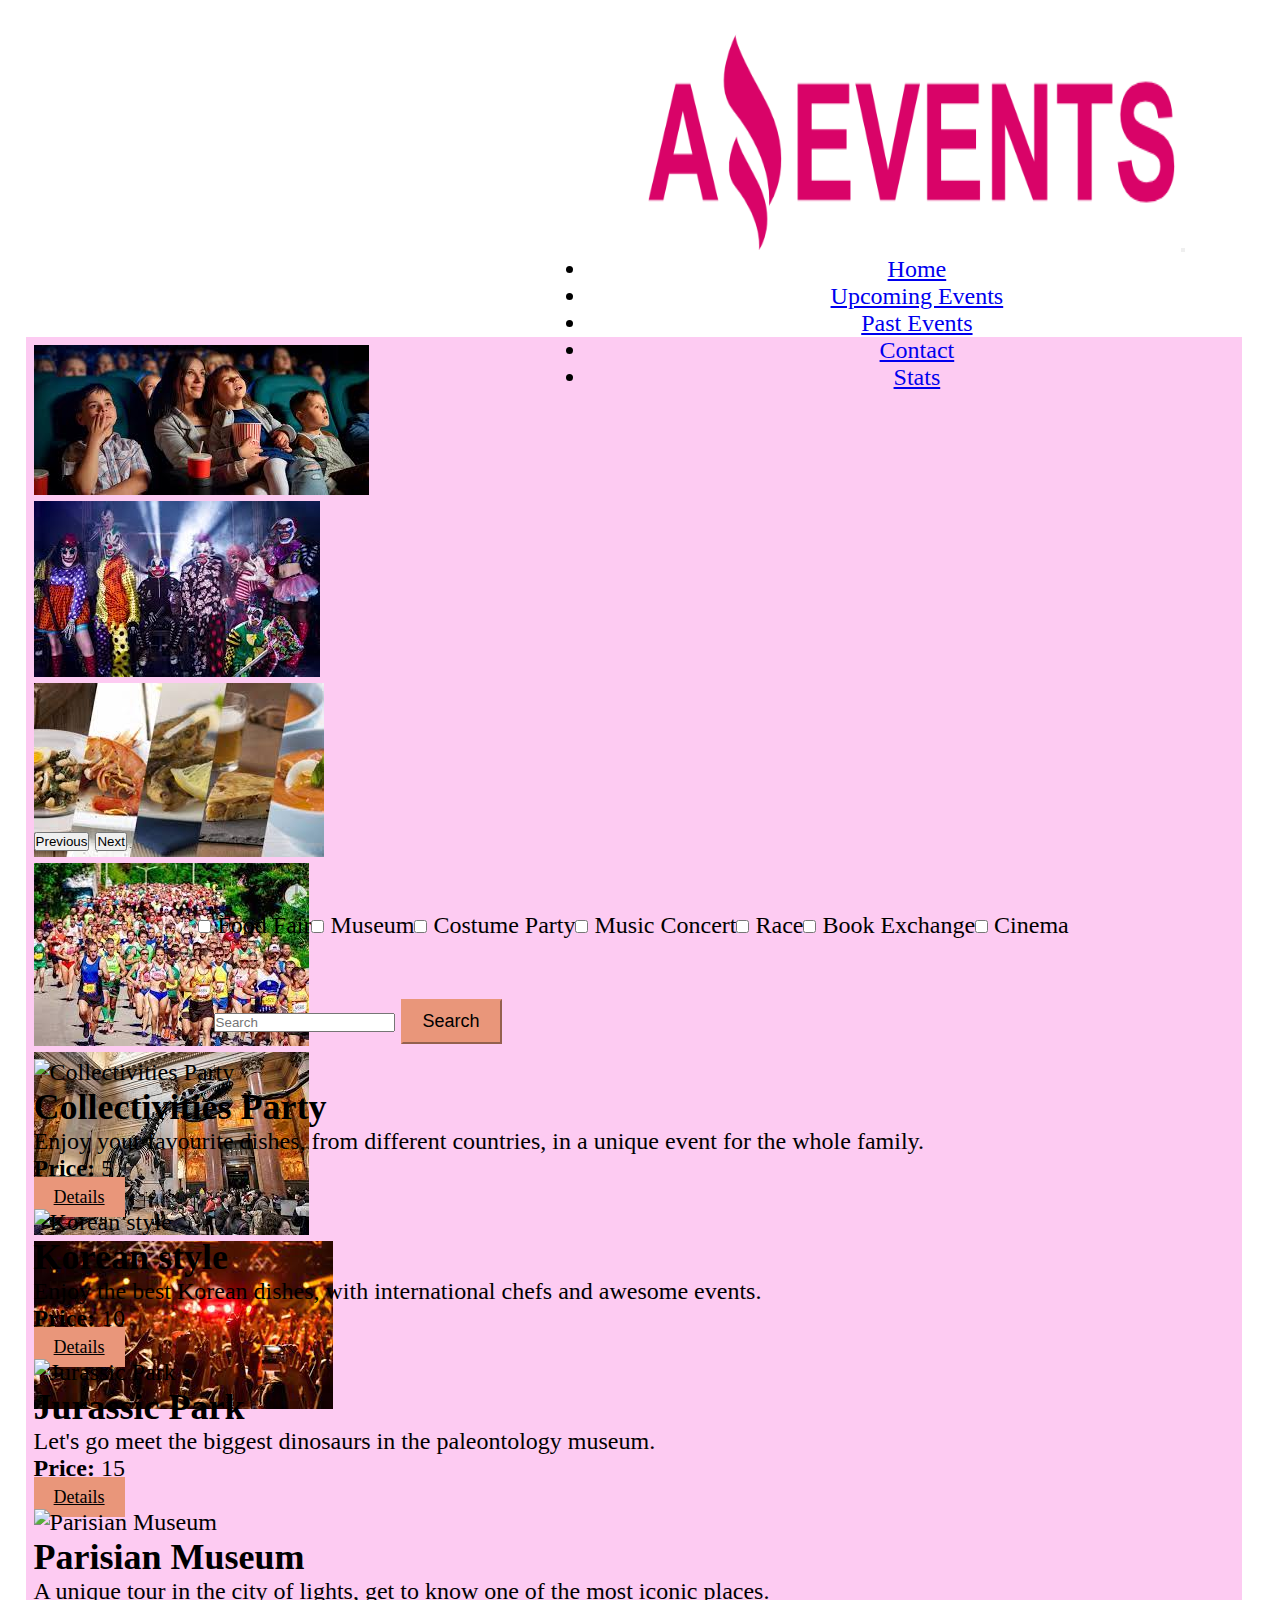
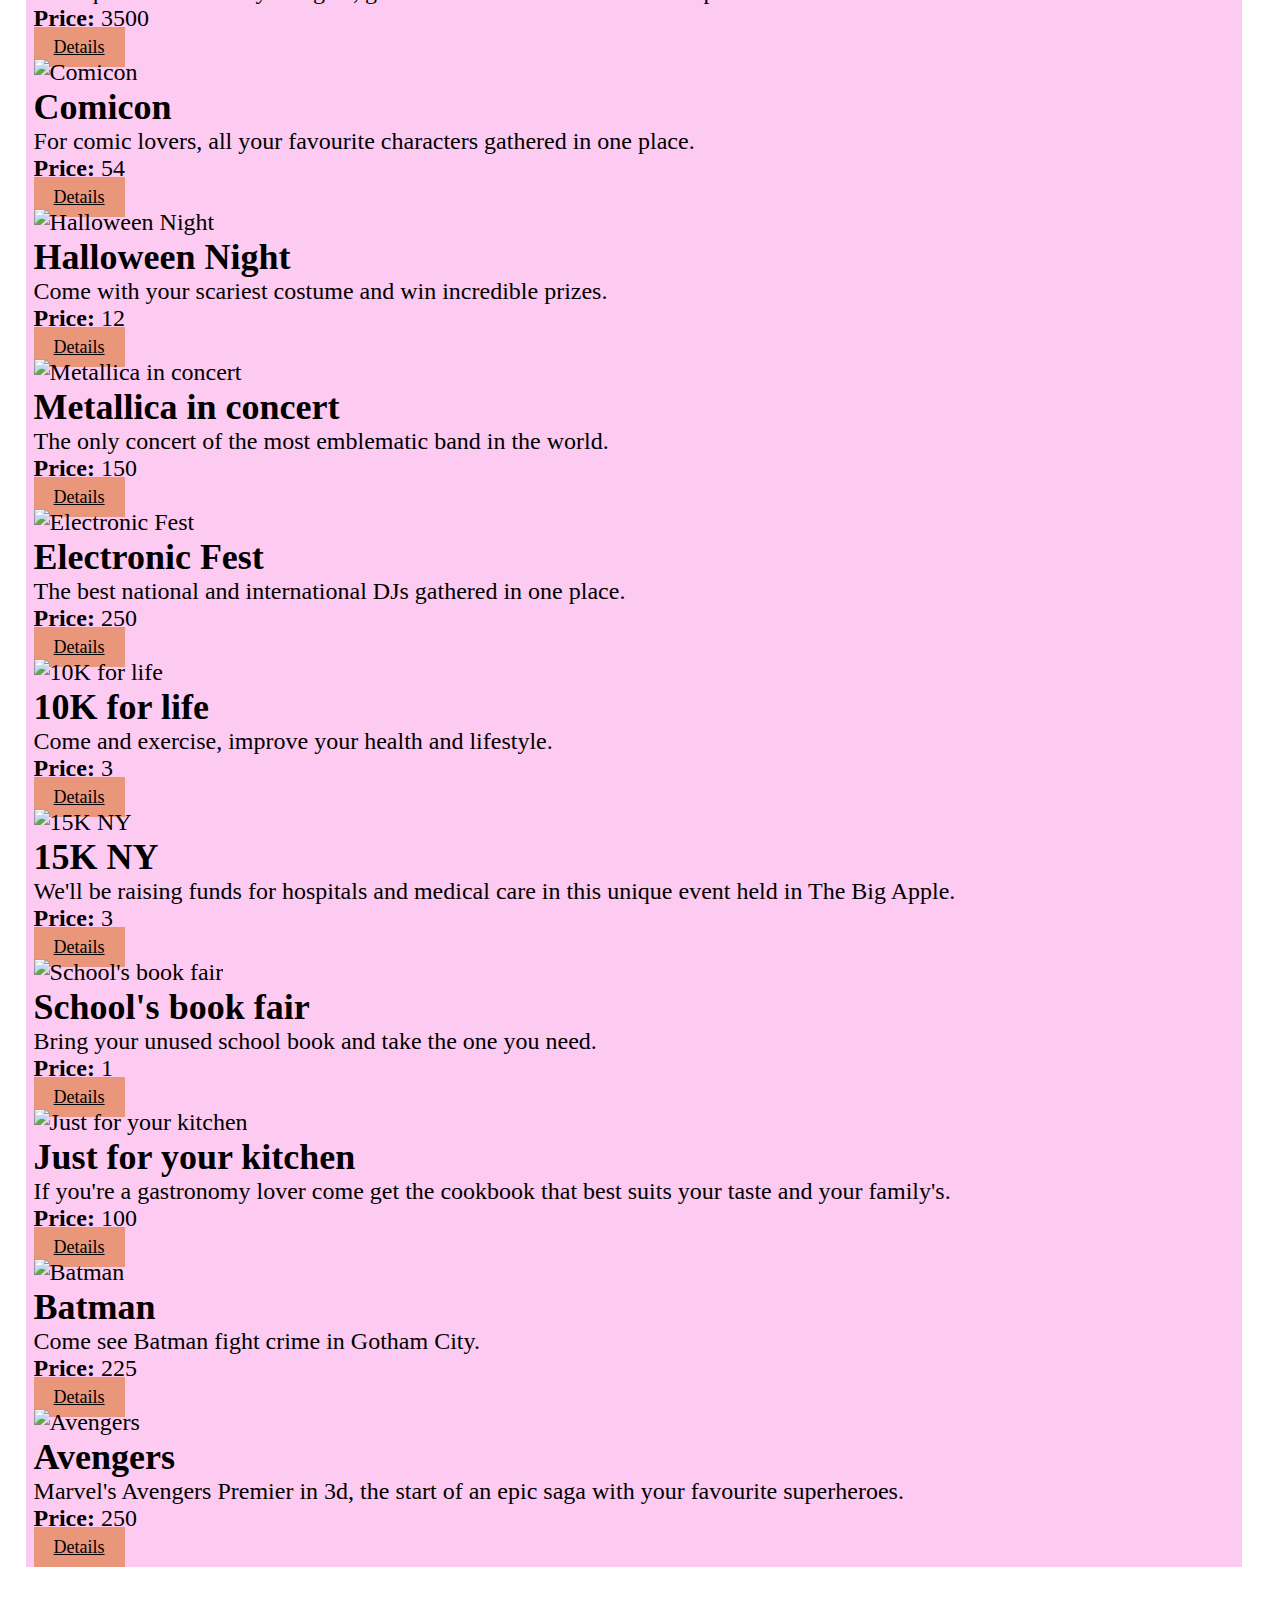
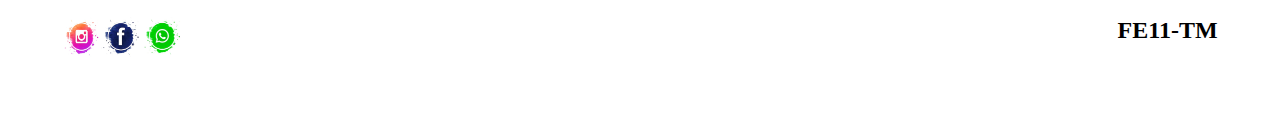
==== index.html @ f8cae3e2 "se agrego checks dinamicos y filtros" ====
<!DOCTYPE html>
<html lang="en">

<head>
    <meta charset="UTF-8">
    <meta http-equiv="X-UA-Compatible" content="IE=edge">
    <meta name="viewport" content="width=device-width, initial-scale=1.0">
    <title>Amazing Events | Home</title>
    <link rel="shortcut icon" href="assets/img/Logo-Amazing-Events.ico" type="image/x-icon">
    <link href="https://cdn.jsdelivr.net/npm/bootstrap@5.3.0-alpha1/dist/css/bootstrap.min.css" rel="stylesheet"
        integrity="sha384-GLhlTQ8iRABdZLl6O3oVMWSktQOp6b7In1Zl3/Jr59b6EGGoI1aFkw7cmDA6j6gD" crossorigin="anonymous">
    <link rel="stylesheet" href="assets/css/style.css">
</head>

<body>
    <header>
        <!-- NAVEGADOR -->
        <nav class="navbar navbar-expand-lg bg-body-tertiary">
            <div class="container-fluid">
                <a class="navbar-brand" href="#"><img class="logo" src="assets/img/LogoAmazingEvents.png"
                        alt="logo"></a>
                <!-- BOTON 3 RAYAS -->
                <button class="navbar-toggler ms-auto" type="button" data-bs-toggle="collapse"
                    data-bs-target="#navbarSupportedContent" aria-controls="navbarSupportedContent"
                    aria-expanded="false" aria-label="Toggle navigation">
                    <span class="navbar-toggler-icon"></span>
                </button>
                <div class="collapse navbar-collapse" id="navbarSupportedContent">
                    <ul class="navbar-nav ms-auto mb-2 mb-lg-0">
                        <li class="nav-item">
                            <a class="nav-link active" aria-current="page" href="#">Home</a>
                        </li>
                        <li class="nav-item">
                            <a class="nav-link" href="./upcomingevents.html">Upcoming Events</a>
                        </li>
                        <li class="nav-item ">
                            <a class="nav-link" href="./pastevents.html" role="button">Past Events</a>
                        </li>
                        <li class="nav-item ">
                            <a class="nav-link" href="./contact.html" role="button">Contact</a>
                        </li>
                        <li class="nav-item ">
                            <a class="nav-link" href="./stats.html" role="button">Stats</a>
                        </li>
                    </ul>
                </div>
            </div>
        </nav>
    </header>
    <main>
        <!-- CARROUSEL -->
        <div id="carouselExampleFade" class="carousel slide carousel-fade m-30 d-block">
            <div class="carousel-inner" style="height: 50%">
                <div class="carousel-item active">
                    <img src="assets/img/Cinema.jpg" class="d-block w-100 object-fli" alt="...">
                </div>
                <div class="carousel-item">
                    <img src="assets/img/Costume_Party.jpg" class="d-block w-100" alt="...">
                </div>
                <div class="carousel-item">
                    <img src="assets/img/Food_Fair.jpg" class="d-block w-100" alt="...">
                </div>
                <div class="carousel-item">
                    <img src="assets/img/Marathon.jpg" class="d-block w-100" alt="...">
                </div>
                <div class="carousel-item">
                    <img src="assets/img/Museum_Tour.jpg" class="d-block w-100" alt="...">
                </div>
                <div class="carousel-item">
                    <img src="assets/img/Music_Concert.jpg" class="d-block w-100" alt="...">
                </div>
            </div>
            <button class="carousel-control-prev" type="button" data-bs-target="#carouselExampleFade"
                data-bs-slide="prev">
                <span class="carousel-control-prev-icon" aria-hidden="true"></span>
                <span class="visually-hidden">Previous</span>
            </button>
            <button class="carousel-control-next" type="button" data-bs-target="#carouselExampleFade"
                data-bs-slide="next">
                <span class="carousel-control-next-icon" aria-hidden="true"></span>
                <span class="visually-hidden">Next</span>
            </button>
        </div>
        <div class="categorysearch">
            <!-- Checkbox -->
            <!-- <div id="checkContainer" class="checkboxs p-3 d-flex flex-wrap justify-content-center gap-3"></div> -->
            <div id="checkContainer" class="checkboxs p-3 d-flex flex-wrap justify-content-center gap-3"></div>
            <!-- Buscador -->
            <form class="d-flex m-1" role="search" id="search">
                <input id="input" class="form-control me-2" type="search" placeholder="Search" aria-label="Search">
                <button class="btn btn-outline-success" type="submit" id="buttonsearch">Search</button>
            </form>
        </div>
        <!-- CARDS -->
        <div id="contenedor" class="p-3 d-flex flex-wrap justify-content-center gap-3"></div>
        <!-- <div class="container text-center">
            <div class="row">
                <div class="col-xs-12 col-sm-8 col-md-6 col-lg-4">
                    <div class="cards" id="cardsHome">
                    </div>
                </div>
            </div>
        </div> -->
    </main>
    <footer class="bg-body-tertiary">
        <!-- REDES SOCIALES -->
        <div class="diva">
            <a href="#"><img class="redes" src="./assets/img/instagram.ico" alt="instagram"></a>
            <a href="#"><img class="redes" src="./assets/img/facebook.ico" alt="facebook"></a>
            <a href="#"><img class="redes" src="./assets/img/whatsapp.ico" alt="whatsapp"></a>
        </div>
        <div class="cohort">
            <h4>FE11-TM</h4>
        </div>
    </footer>
    <script src="https://cdn.jsdelivr.net/npm/bootstrap@5.3.0-alpha1/dist/js/bootstrap.bundle.min.js"
        integrity="sha384-w76AqPfDkMBDXo30jS1Sgez6pr3x5MlQ1ZAGC+nuZB+EYdgRZgiwxhTBTkF7CXvN"
        crossorigin="anonymous"></script>
    <script type="module" src="./assets/js/amazing.js"></script>
    <script type="module" src="./assets/js/functions.js"></script>
    <script type="module" src="./assets/js/home.js"></script>
</body>

</html>
---- assets/css/style.css ----
* {
  margin: 0;
  padding: 0;
  box-sizing: border-box;
}
header {
  width: 90vw;
  min-height: min-content;
  margin: 2% 2%;
  padding: 0.5rem;
}
nav {
  display: flex;
  justify-content: flex-end;
  text-align: center;
}
.navegador {
  display: flex;
  border: 5px solid black;
  background-color: rgb(34, 136, 97);
  color: white;
  padding: 5px;
  text-decoration: none;
}
main {
  width: 90vw;
  min-height: 200px;
  margin: 2% 2%;
  padding: 0.5rem;
}
.conteiner {
  display: flex;
  justify-content: center;
  align-items: center;
  gap: 20px;
}
.categorysearch {
  display: block;
}
.logo {
  width: 80%;
  height: 80%;
}
.checkboxs {
  margin: 5% 5%;
  display: flex;
  justify-content: center;
}
#imgDetails {
  height: 100%;
  width: 100%;
}
#fotocarddetails {
  min-width: 100%;
}
.table {
  border-color: black;
}
footer {
   display: flex;
  align-content: flex-start;
  align-items: flex-start;
  justify-content: space-between;
  margin: 2% 8%; 
}
.diva {
  display: flex;
  justify-content: flex-start;
  padding: 2%;
}
.redes {
  width: 40px;
  height: 40px;
}
.cohort {
  display: flex;
  justify-content: flex-end;
  align-items: flex-end;
  padding: 2%;
}
form {
  margin: 10px 5%;
  display: block;
}
form > fieldset > label {
  display: block;
}
fieldset {
  margin: 10px 2%;
  border: none;
  align-items: center;
}
/* submit boton */
#submit {
  width: 80px;
  height: 30px;
}
/* submit fieldset */
.submit {
  display: flex;
  justify-content: center;
  align-items: center;
}

/* MEDIA QUERYS */
@media screen and (max-width: 2561px) {
  header {
    width: 96vw;
    font-size:xx-large;
  }
  .titulo {
    margin: -20px 20% 20px 10%;
    font-size: 4vh;
  }
  /* .container-fluid {
    display: flex;
    justify-content: flex-end;
    align-items: flex-end;
  } */
  main {
    background-color: rgb(253, 203, 242);
    width: 95vw;
    min-height: 900px;
    font-size:xx-large;
  }
  #search{
    height:70px;
  }
  #buttonsearch{
    padding: 10px 20px;
    font-size: xx-large;
    background-color:darksalmon;
    color:black;
    border-color: darksalmon;
  }
  footer {
    margin: 2% 3%;
    font-size:xx-large;
  }
  fieldset {
    margin: 20px 40%;
    align-items: center;
  }
  #submit {
    width: 100px;
    height: 43px;
  }
  #carddetails {
    margin: 20px 4px;
    min-width: 60%;
    min-height: 600%;
  }
  form {
    margin: 10px 15%;
    display: block;
  }
  .carousel-inner {
    max-height: 850px;
    object-fit: cover;
  }
  #botoncards{
    padding: 15px 25px;
    font-size:xx-large;
    background-color:darksalmon;
    color:black;
    border-color: darksalmon;
  }
}
@media screen and (max-width: 1441px) {
  header {
    width: 96vw;
    font-size: x-large;
  }
  .titulo {
    margin: -20px 20% 20px 10%;
    font-size: 4vh;
  }
  main {
    background-color: rgb(253, 203, 242);
    width: 95vw;
    min-height: 900px;
    font-size: x-large;
  }
  #search{
    height:50px;
  }
  #buttonsearch{
    padding: 10px 20px;
    font-size: large;
    background-color:darksalmon;
    color:black;
    border-color: darksalmon;
  }
  footer {
    margin: 2% 3%;
  }
  .cohort {
    font-size: x-large;
  }
  fieldset {
    margin: 20px 40%;
    align-items: center;
  }
  #submit {
    width: 100px;
    height: 43px;
  }
  #carddetails {
    margin: 20px 4px;
    min-width: 60%;
    min-height: 600%;
  }
  form {
    margin: 10px 15%;
    display: block;
  }
  .carousel-inner {
    max-height: 480px;
    object-fit: cover;
  }
  #botoncards{
    padding: 10px 20px;
    font-size: large;
    background-color:darksalmon;
    color:black;
    border-color: darksalmon;
  }
}
@media screen and (max-width: 1025px) {
  header {
    width: 96vw;
    font-size: medium;
  }
  .titulo {
    margin: -20px 20% 20px 10%;
    font-size: 4vh;
  }
  main {
    background-color: rgb(253, 203, 242);
    width: 95vw;
    min-height: 800px;
    font-size: medium;
  }
  form {
    margin: 10px 15%;
    display: block;
  }
  footer {
    margin: 2% 3%;
  }
  fieldset {
    margin: 20px 35%;
    align-items: center;
  }
  #submit {
    width: 90px;
    height: 43px;
  }
  .carousel-inner {
    max-height: 340px;
    object-fit: cover;
  }
  #botoncards{
    padding: 5px 10px;
    font-size: large;
    background-color:darksalmon;
    color:black;
    border-color: darksalmon;
  }
}
@media screen and (max-width: 769px) {
  header {
    width: 96vw;
    font-size: larger;
  }
  .titulo {
    margin: -20px 20% 20px 10%;
    font-size: 4vh;
  }
  main {
    background-color: rgb(253, 203, 242);
    width: 95vw;
    min-height: 600px;
    font-size: medium;
  }
  #imgDetails {
    height: 100%;
    width: 150%;
  }
  .carousel-inner {
    max-height: 250px;
    object-fit: cover;
  }
  form {
    margin: 10px 15%;
    display: block;
  }
  footer {
    margin: 2% 3%;
  }
  fieldset {
    margin: 20px 30%;
    align-items: center;
  }
  #botoncards{
    padding: 10px 20px;
    font-size: medium;
    background-color:darksalmon;
    color:black;
    border-color: darksalmon;
  }
}

@media screen and (max-width: 426px) {
  header {
    width: 95vw;
    font-size: medium;
  }
  main {
    background-color: rgb(253, 203, 242);
    width: 95vw;
    min-height: 400px;
    font-size: medium;
  }
  #search{
    height:40px;
  }
  #buttonsearch{
    padding: 5px 10px;
    font-size: medium;
    background-color:darksalmon;
    color:black;
    border-color: darksalmon;
  }
  form {
    margin: 10px 15%;
    display: block;
  }
  footer {
    margin: 2% 4%;
  }
  fieldset {
    margin: 20px 15%;
    align-items: center;
  }
  #imgDetails {
    height: 100%;
    width: 200%;
  }
  .carousel-inner {
    max-height: 170px;
    object-fit: cover;
  }
  #botoncards{
    padding: 10px 20px;
    font-size: medium;
    background-color:darksalmon;
    color:black;
    border-color: darksalmon;
  }
}
@media screen and (max-width: 321px) {
  header {
    font-size: medium;
  }
  main {
    background-color: rgb(253, 203, 242);
    min-height: 400px;
    font-size: medium;
  }
  .carousel-inner {
    max-height: 130px;
    object-fit: cover;
  }
  #search{
    height:40px;
  }
  #buttonsearch{
    padding: 5px 10px;
    font-size: medium;
    background-color:darksalmon;
    color:black;
    border-color: darksalmon;
  }
  #botoncards{
    padding: 5px 10px;
    font-size: medium;
    background-color:darksalmon;
    color:black;
    border-color: darksalmon;
  }
}
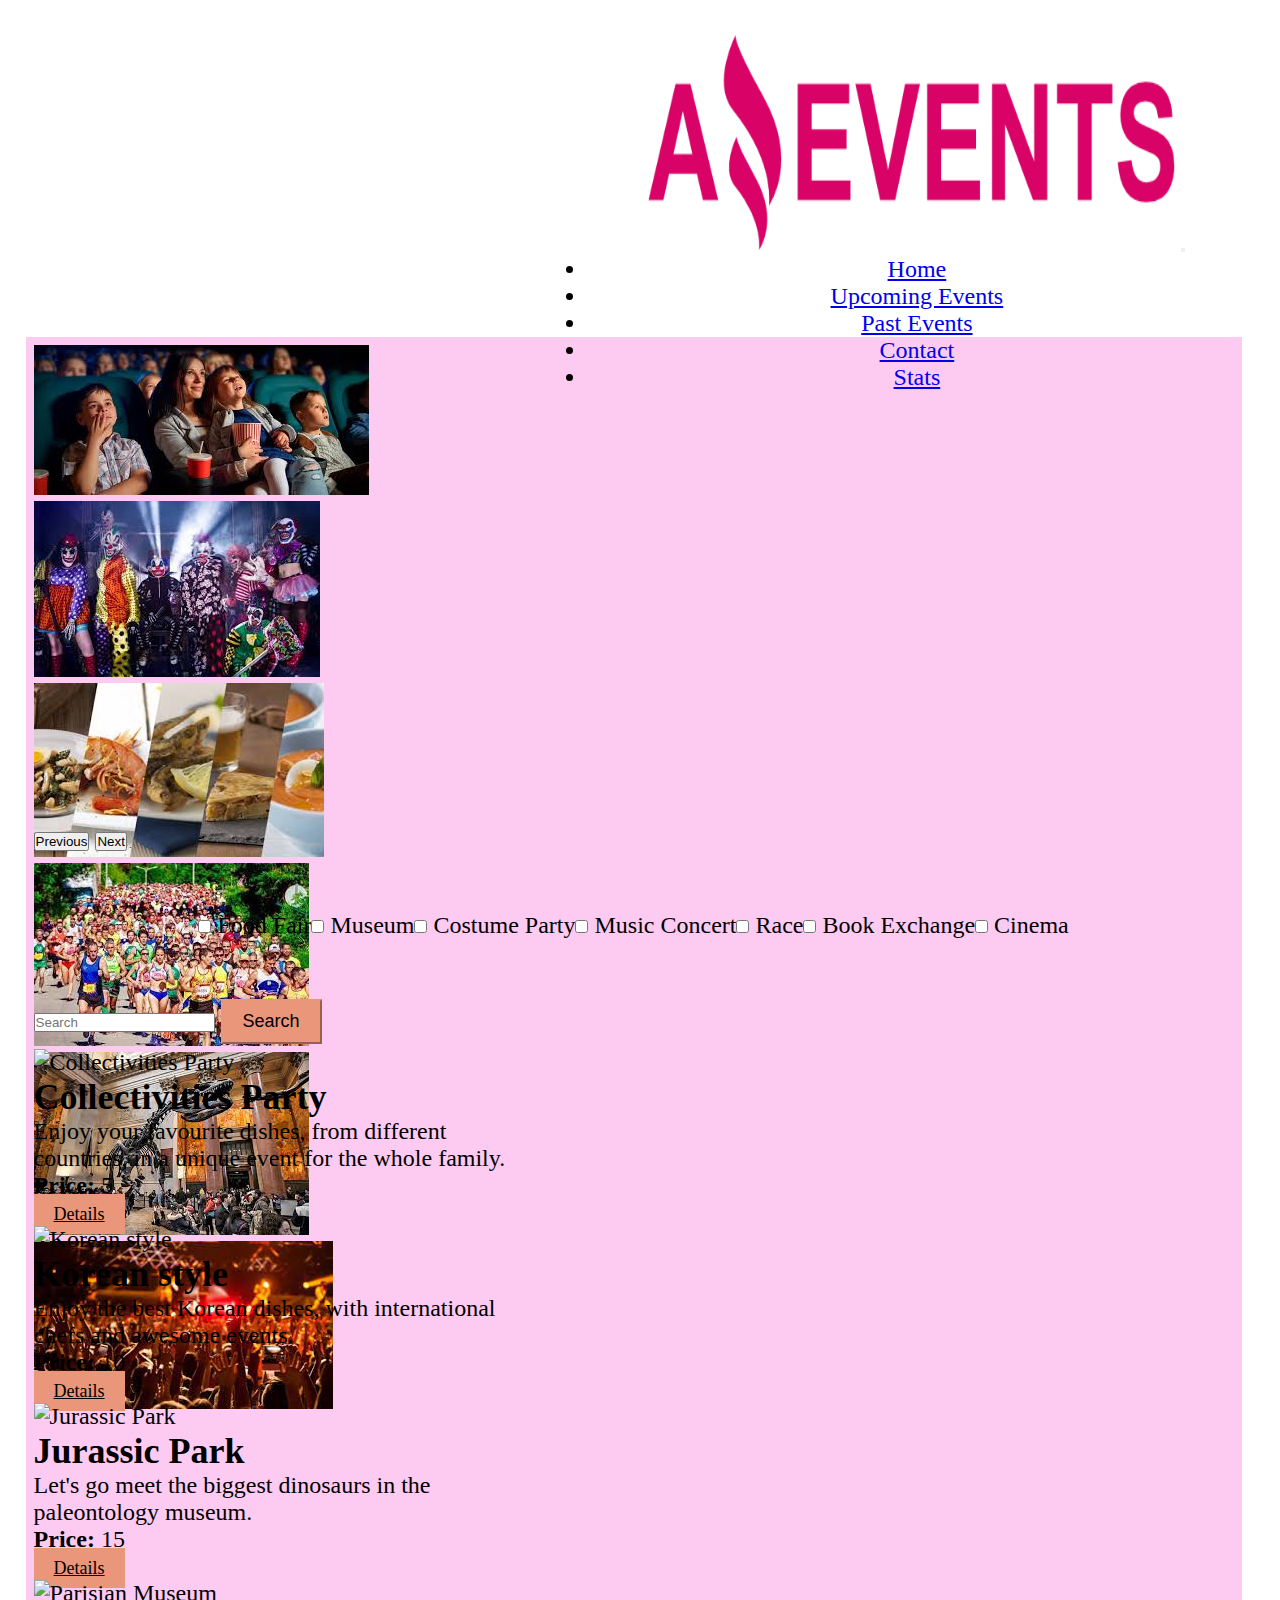
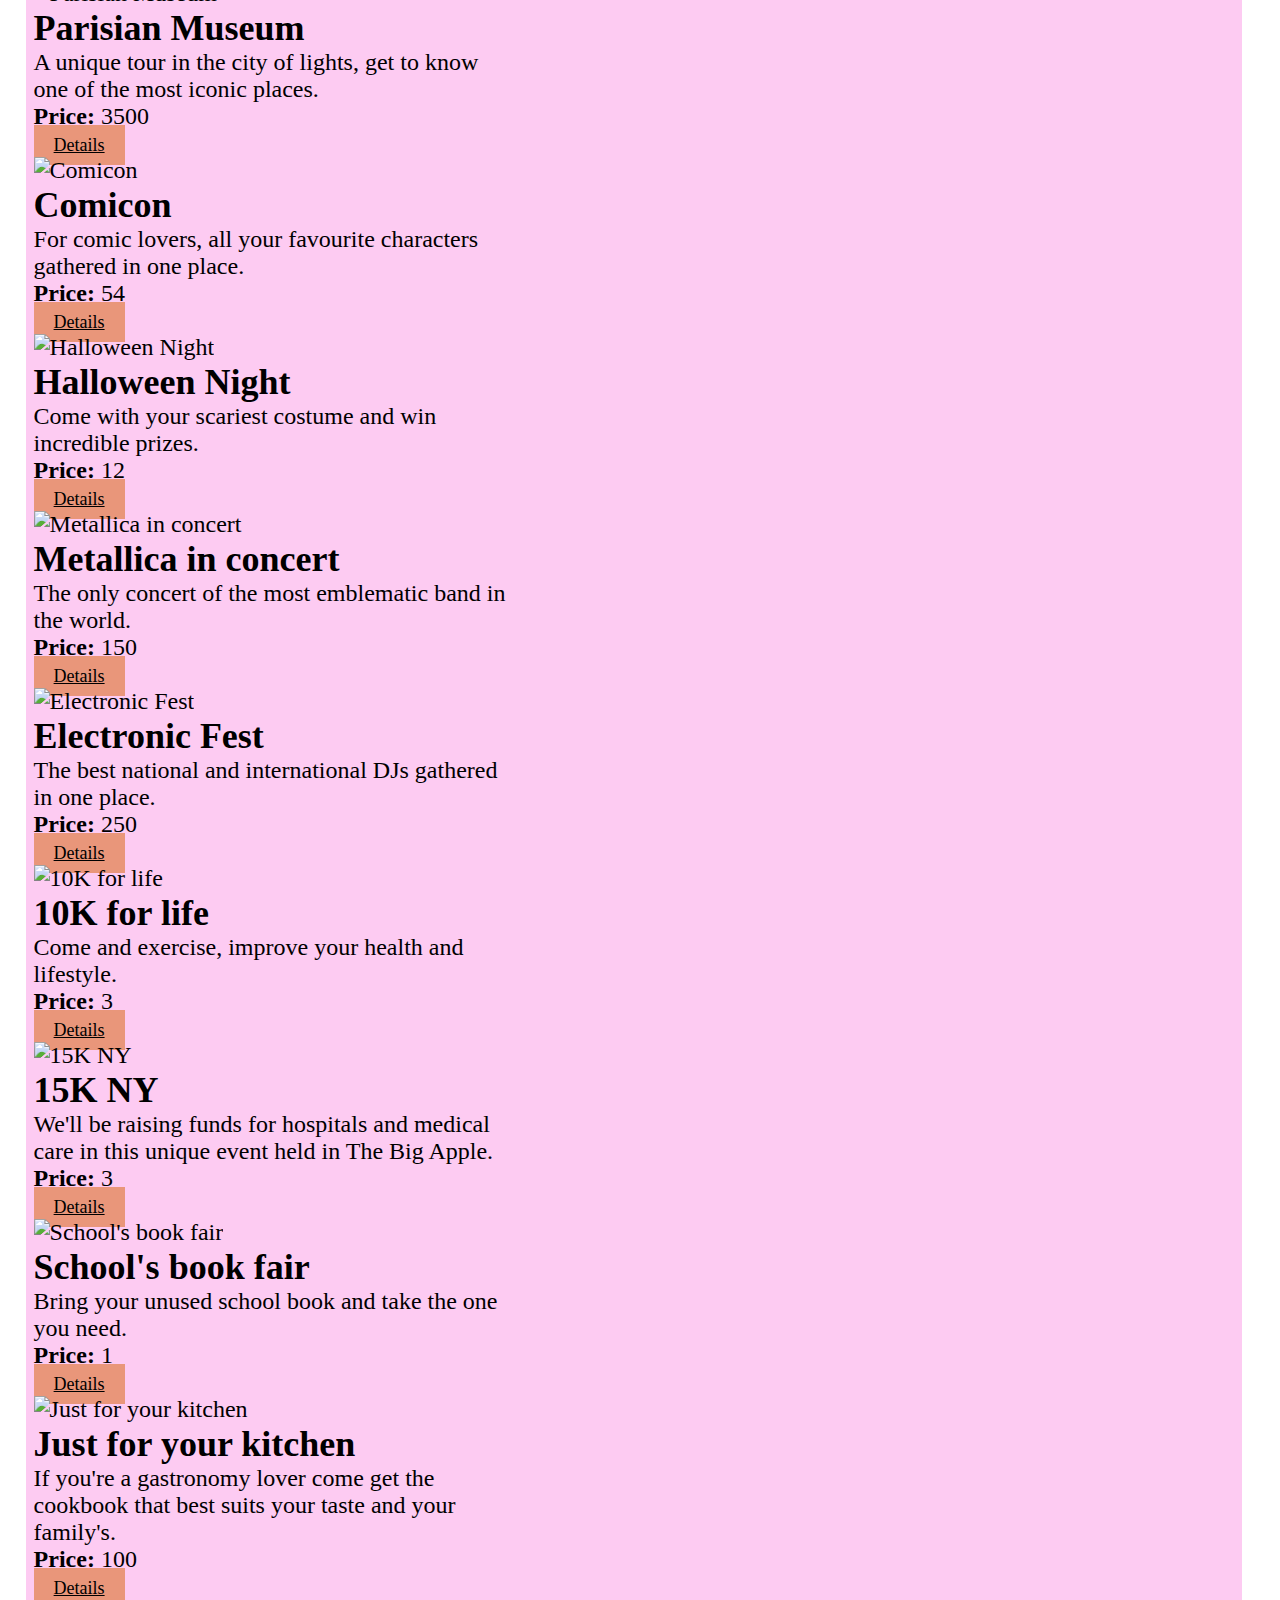
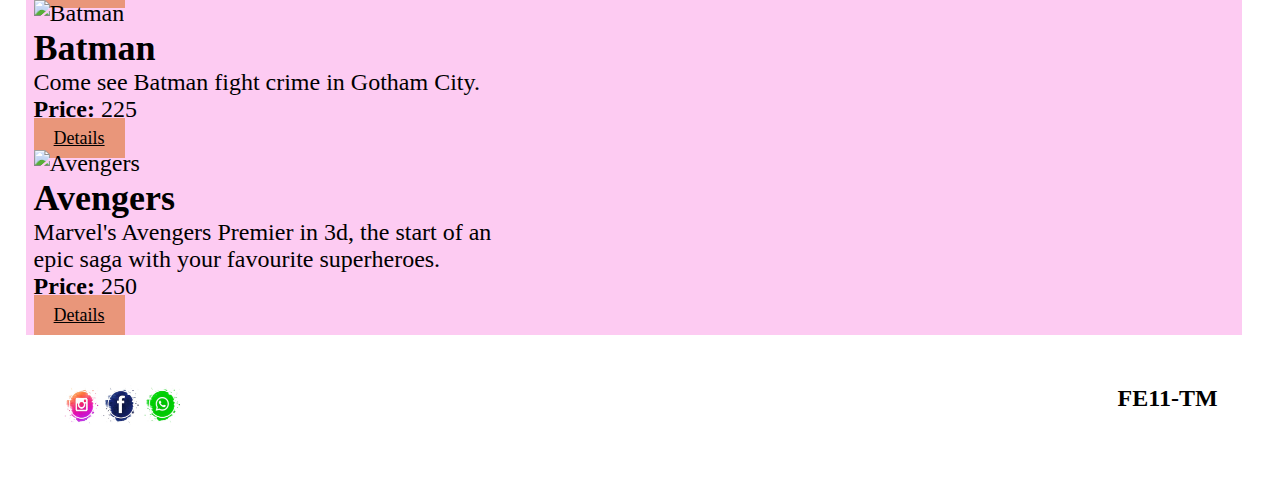
==== commit fc2a0561: "agregado dinamismo de details" ====
--- a/index.html
+++ b/index.html
@@ -81,26 +81,18 @@
                 <span class="visually-hidden">Next</span>
             </button>
         </div>
+        <!-- CHECKS Y BUSCADOR -->
         <div class="categorysearch">
             <!-- Checkbox -->
-            <!-- <div id="checkContainer" class="checkboxs p-3 d-flex flex-wrap justify-content-center gap-3"></div> -->
-            <div id="checkContainer" class="checkboxs p-3 d-flex flex-wrap justify-content-center gap-3"></div>
+            <div id="checks" class="checkboxs p-3 d-flex flex-wrap justify-content-center gap-3"></div>
             <!-- Buscador -->
-            <form class="d-flex m-1" role="search" id="search">
+            <div class="d-flex m-1" id="search">
                 <input id="input" class="form-control me-2" type="search" placeholder="Search" aria-label="Search">
                 <button class="btn btn-outline-success" type="submit" id="buttonsearch">Search</button>
-            </form>
+            </div>
         </div>
         <!-- CARDS -->
         <div id="contenedor" class="p-3 d-flex flex-wrap justify-content-center gap-3"></div>
-        <!-- <div class="container text-center">
-            <div class="row">
-                <div class="col-xs-12 col-sm-8 col-md-6 col-lg-4">
-                    <div class="cards" id="cardsHome">
-                    </div>
-                </div>
-            </div>
-        </div> -->
     </main>
     <footer class="bg-body-tertiary">
         <!-- REDES SOCIALES -->
@@ -113,11 +105,12 @@
             <h4>FE11-TM</h4>
         </div>
     </footer>
+    <!-- SCRIPT -->
     <script src="https://cdn.jsdelivr.net/npm/bootstrap@5.3.0-alpha1/dist/js/bootstrap.bundle.min.js"
         integrity="sha384-w76AqPfDkMBDXo30jS1Sgez6pr3x5MlQ1ZAGC+nuZB+EYdgRZgiwxhTBTkF7CXvN"
         crossorigin="anonymous"></script>
     <script type="module" src="./assets/js/amazing.js"></script>
-    <script type="module" src="./assets/js/functions.js"></script>
+    <!-- <script type="module" src="./assets/js/functions.js"></script> -->
     <script type="module" src="./assets/js/home.js"></script>
 </body>
 
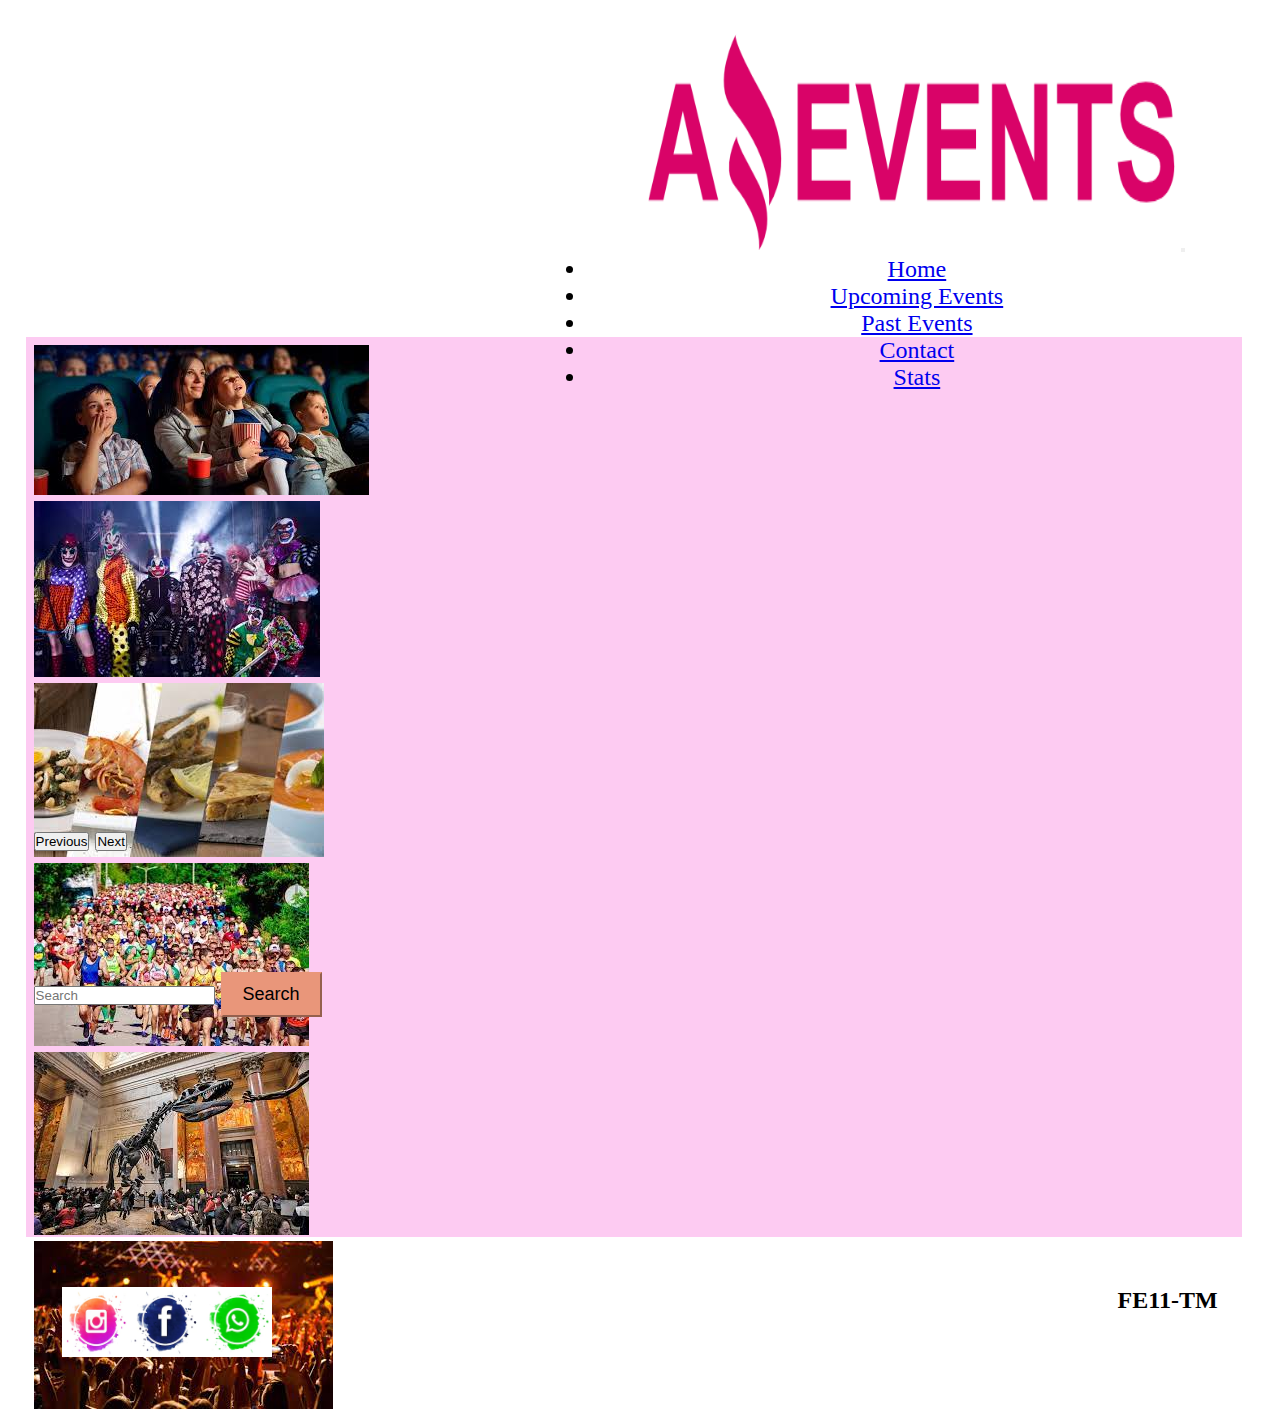
==== commit 70aade50: "se borro amazing.js" ====
--- a/index.html
+++ b/index.html
@@ -109,7 +109,6 @@
     <script src="https://cdn.jsdelivr.net/npm/bootstrap@5.3.0-alpha1/dist/js/bootstrap.bundle.min.js"
         integrity="sha384-w76AqPfDkMBDXo30jS1Sgez6pr3x5MlQ1ZAGC+nuZB+EYdgRZgiwxhTBTkF7CXvN"
         crossorigin="anonymous"></script>
-    <script type="module" src="./assets/js/amazing.js"></script>
     <!-- <script type="module" src="./assets/js/functions.js"></script> -->
     <script type="module" src="./assets/js/home.js"></script>
 </body>
--- a/assets/css/style.css
+++ b/assets/css/style.css
@@ -57,7 +57,7 @@
   border-color: black;
 }
 footer {
-   display: flex;
+  display: flex;
   align-content: flex-start;
   align-items: flex-start;
   justify-content: space-between;
@@ -142,8 +142,8 @@
     align-items: center;
   }
   #submit {
-    width: 100px;
-    height: 43px;
+    width: 150px;
+    height: 90px;
   }
   #carddetails {
     margin: 20px 4px;
@@ -165,6 +165,10 @@
     color:black;
     border-color: darksalmon;
   }
+  .redes {
+    width: 100px;
+    height: 100px;
+  }
 }
 @media screen and (max-width: 1441px) {
   header {
@@ -194,6 +198,10 @@
   footer {
     margin: 2% 3%;
   }
+  .redes {
+    width: 70px;
+    height: 70px;
+  }
   .cohort {
     font-size: x-large;
   }
@@ -202,8 +210,8 @@
     align-items: center;
   }
   #submit {
-    width: 100px;
-    height: 43px;
+    width: 120px;
+    height: 70px;
   }
   #carddetails {
     margin: 20px 4px;
@@ -248,6 +256,10 @@
   footer {
     margin: 2% 3%;
   }
+  .redes {
+    width: 40px;
+    height: 40px;
+  }
   fieldset {
     margin: 20px 35%;
     align-items: center;
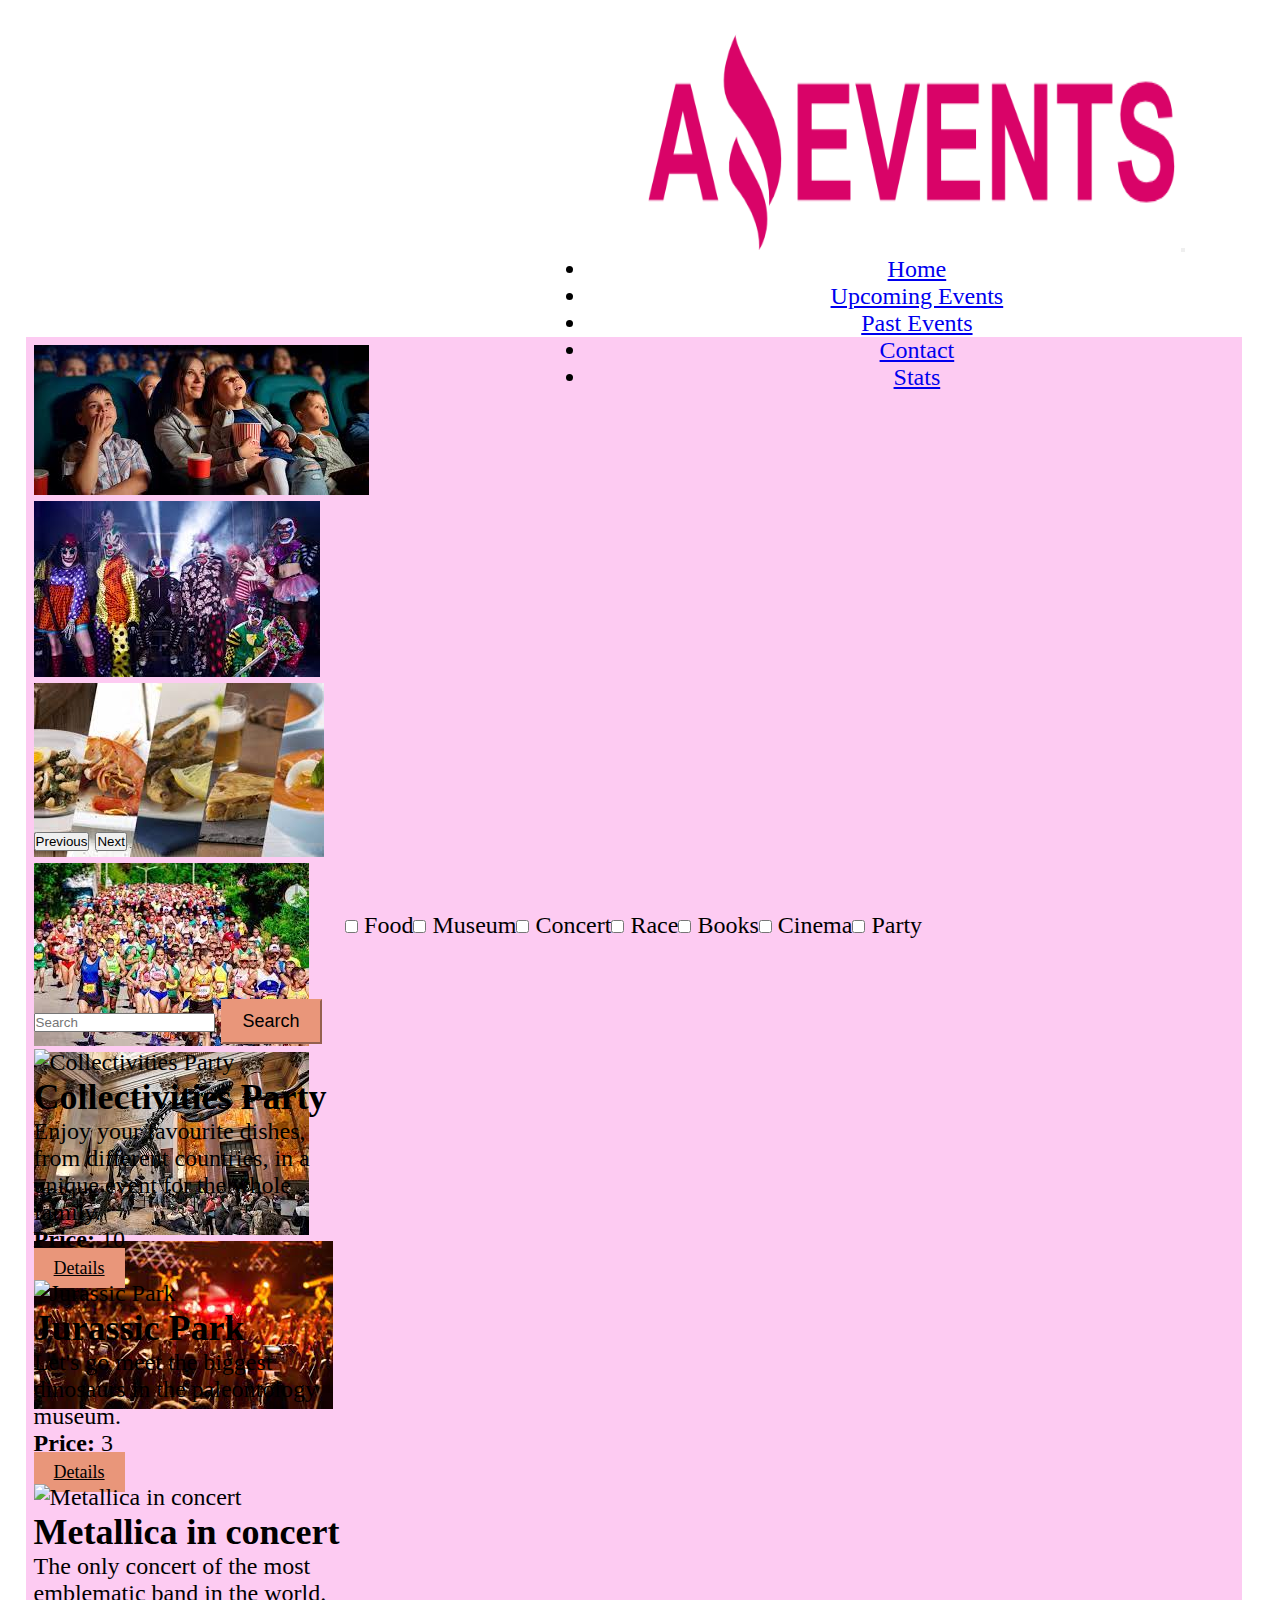
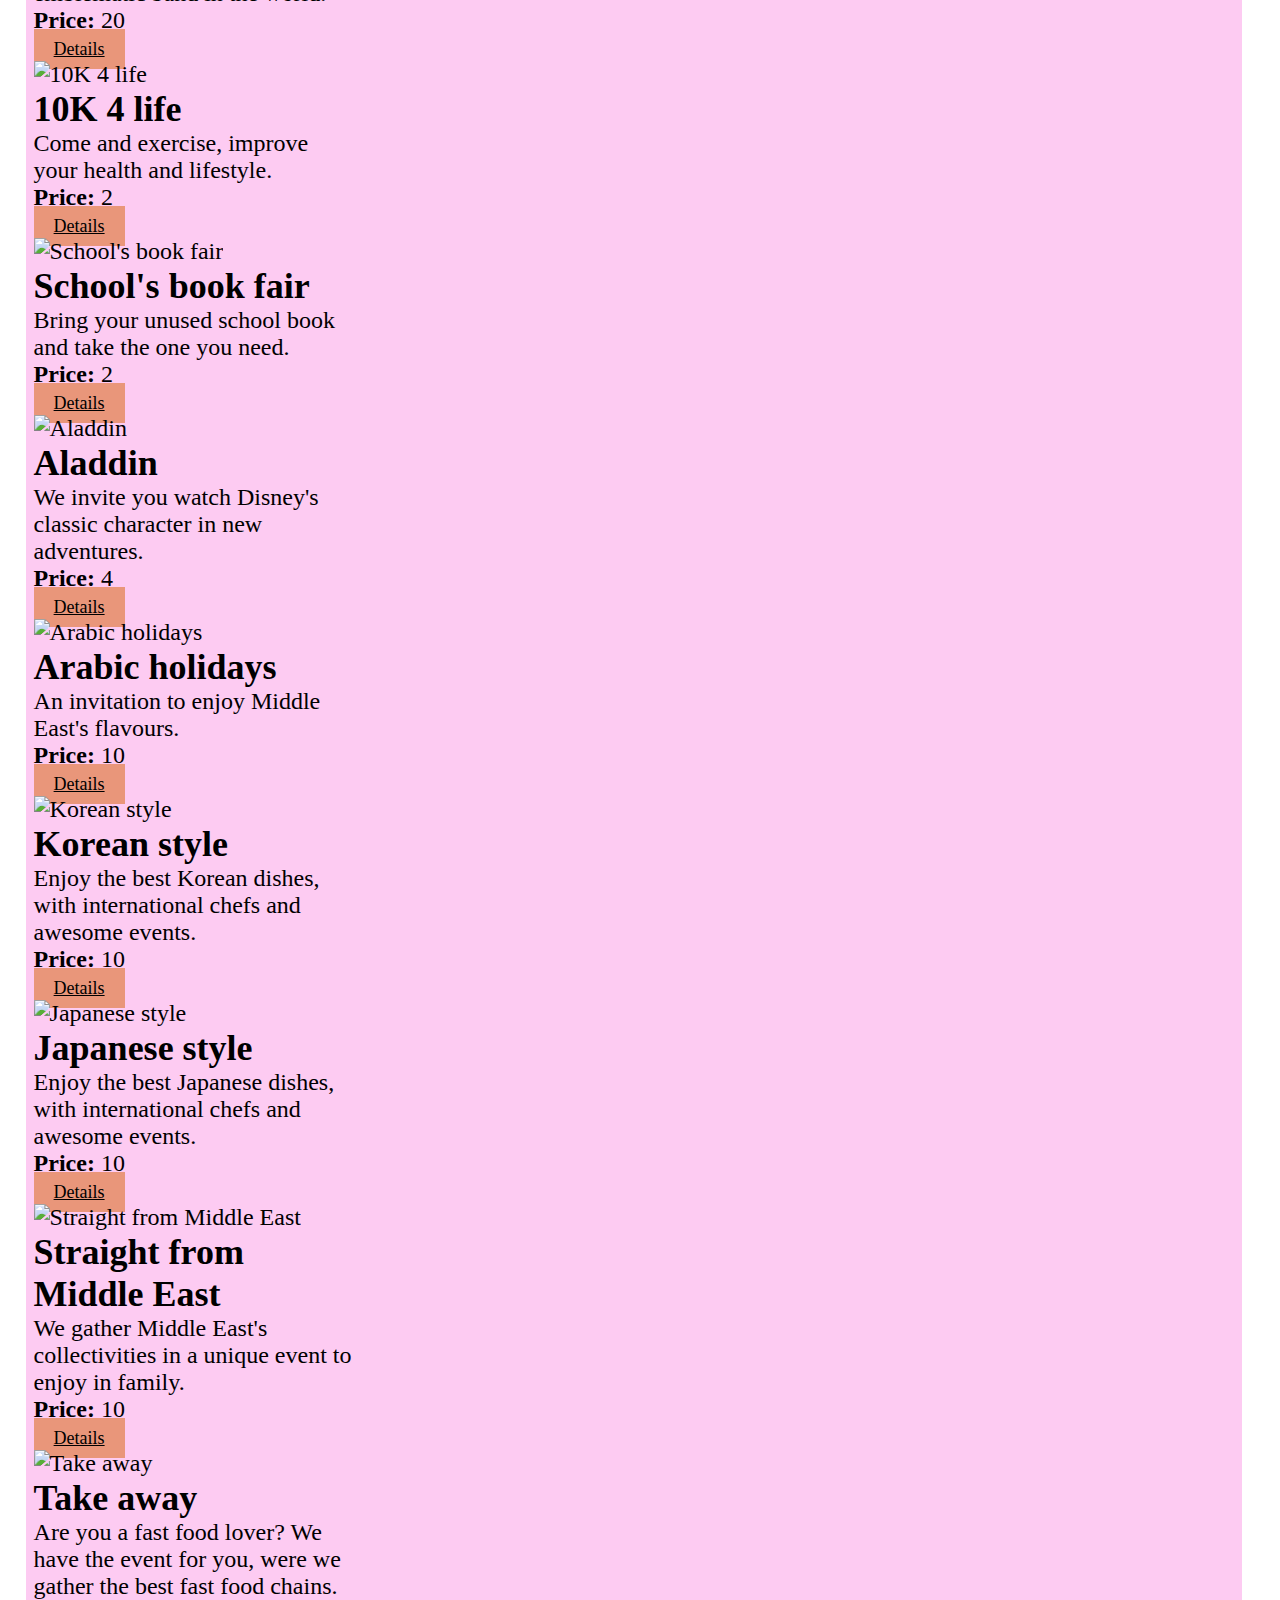
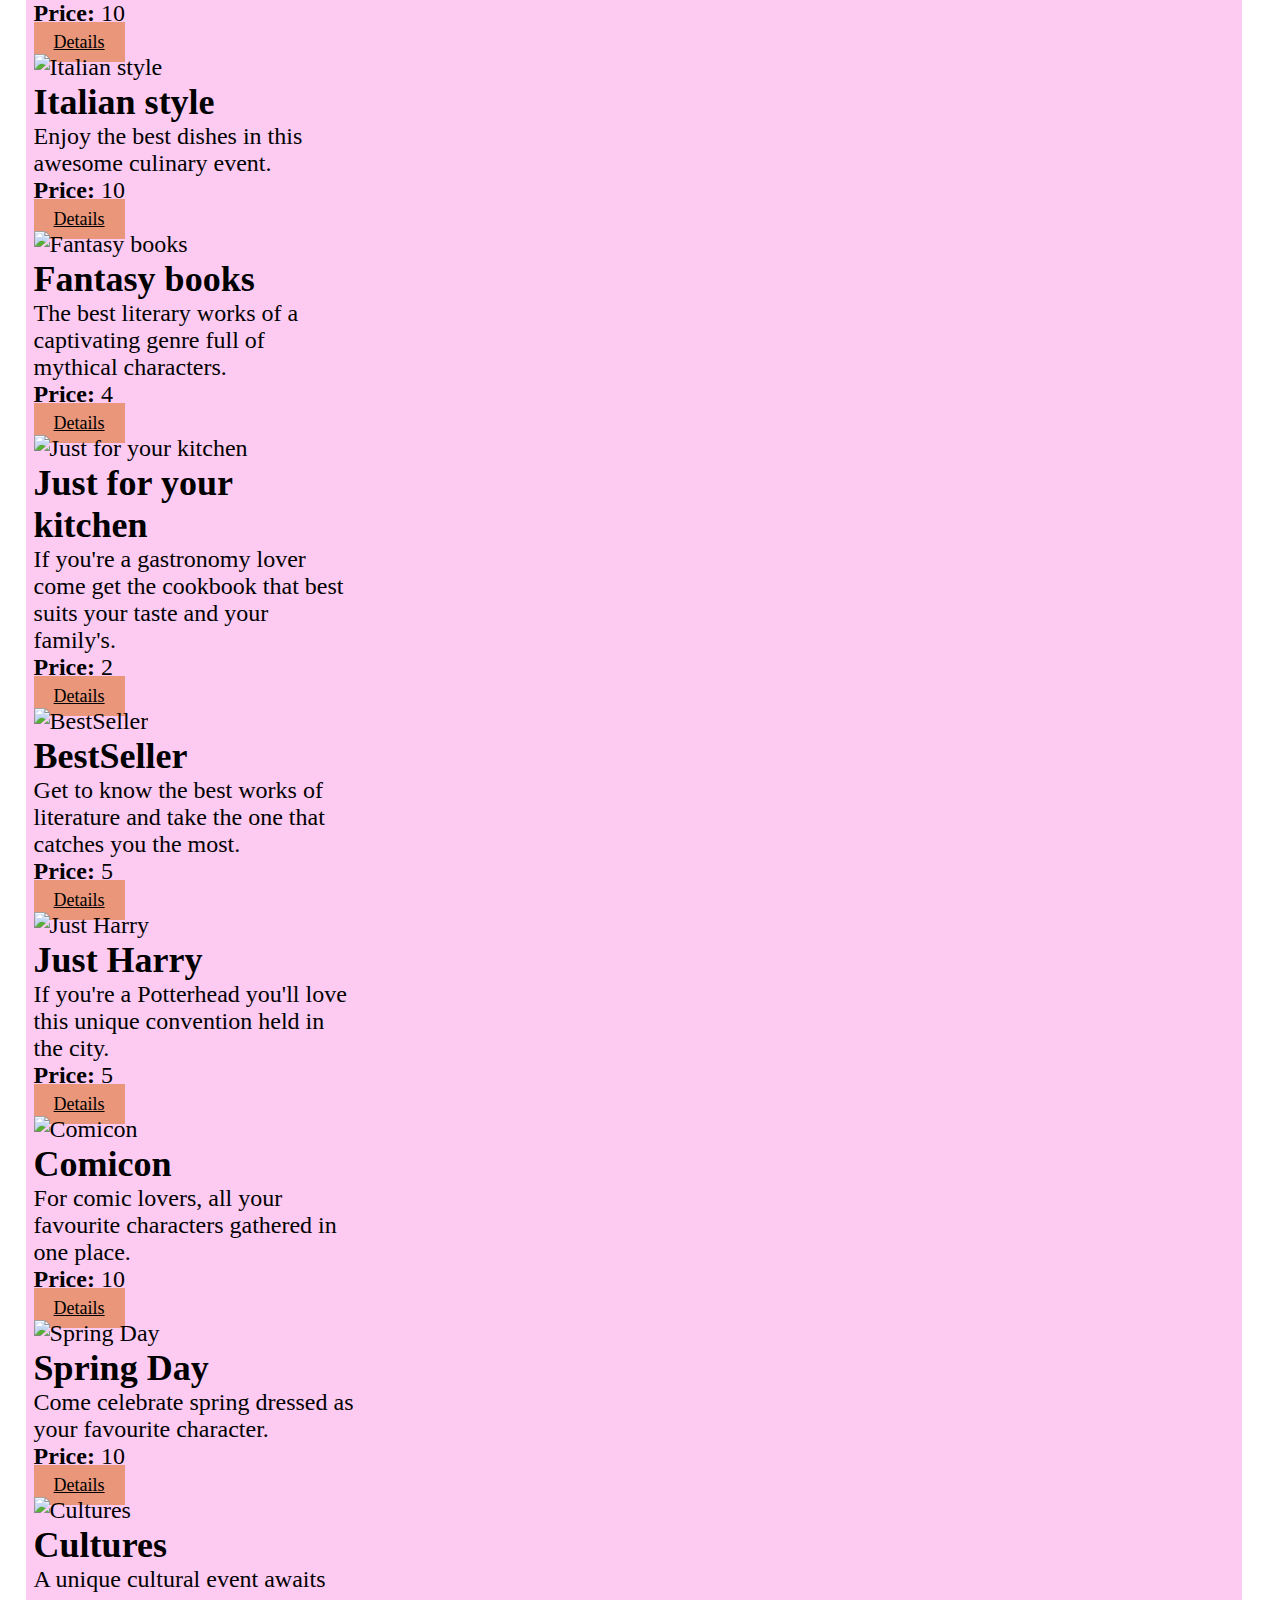
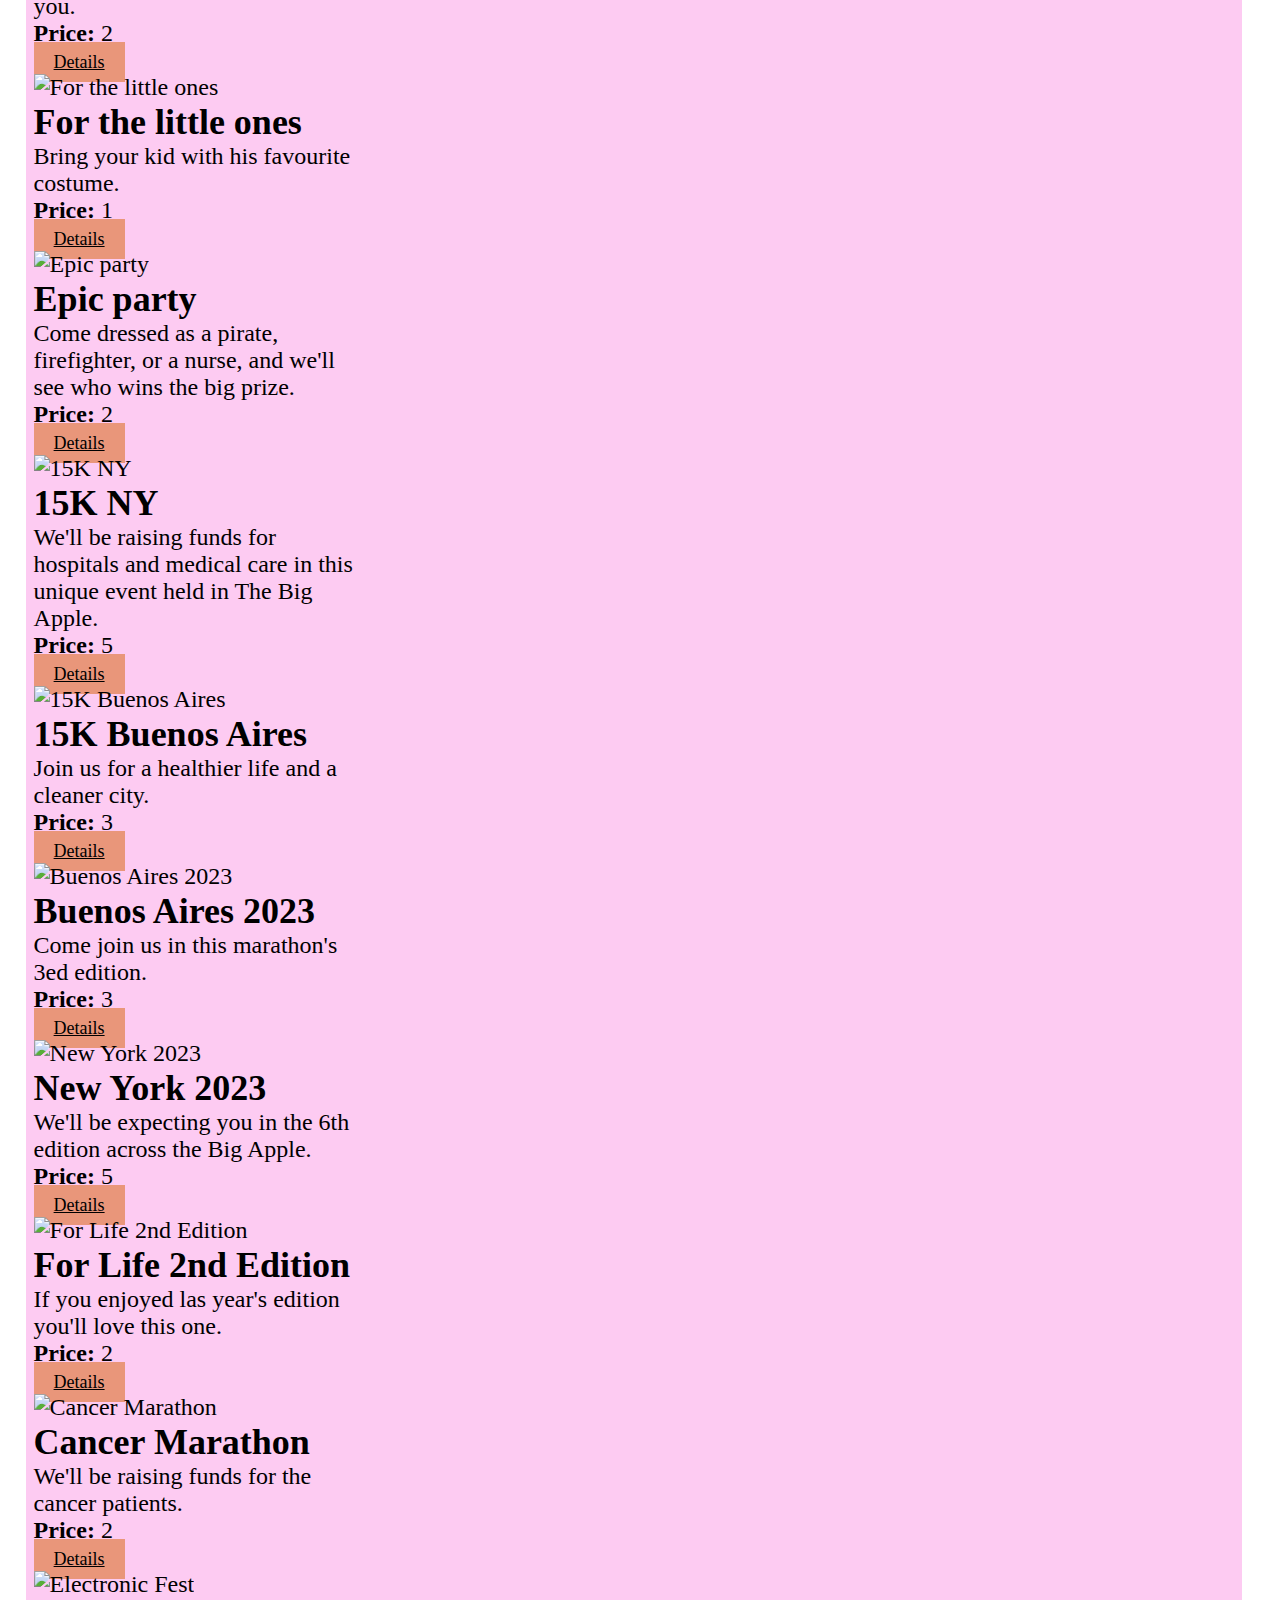
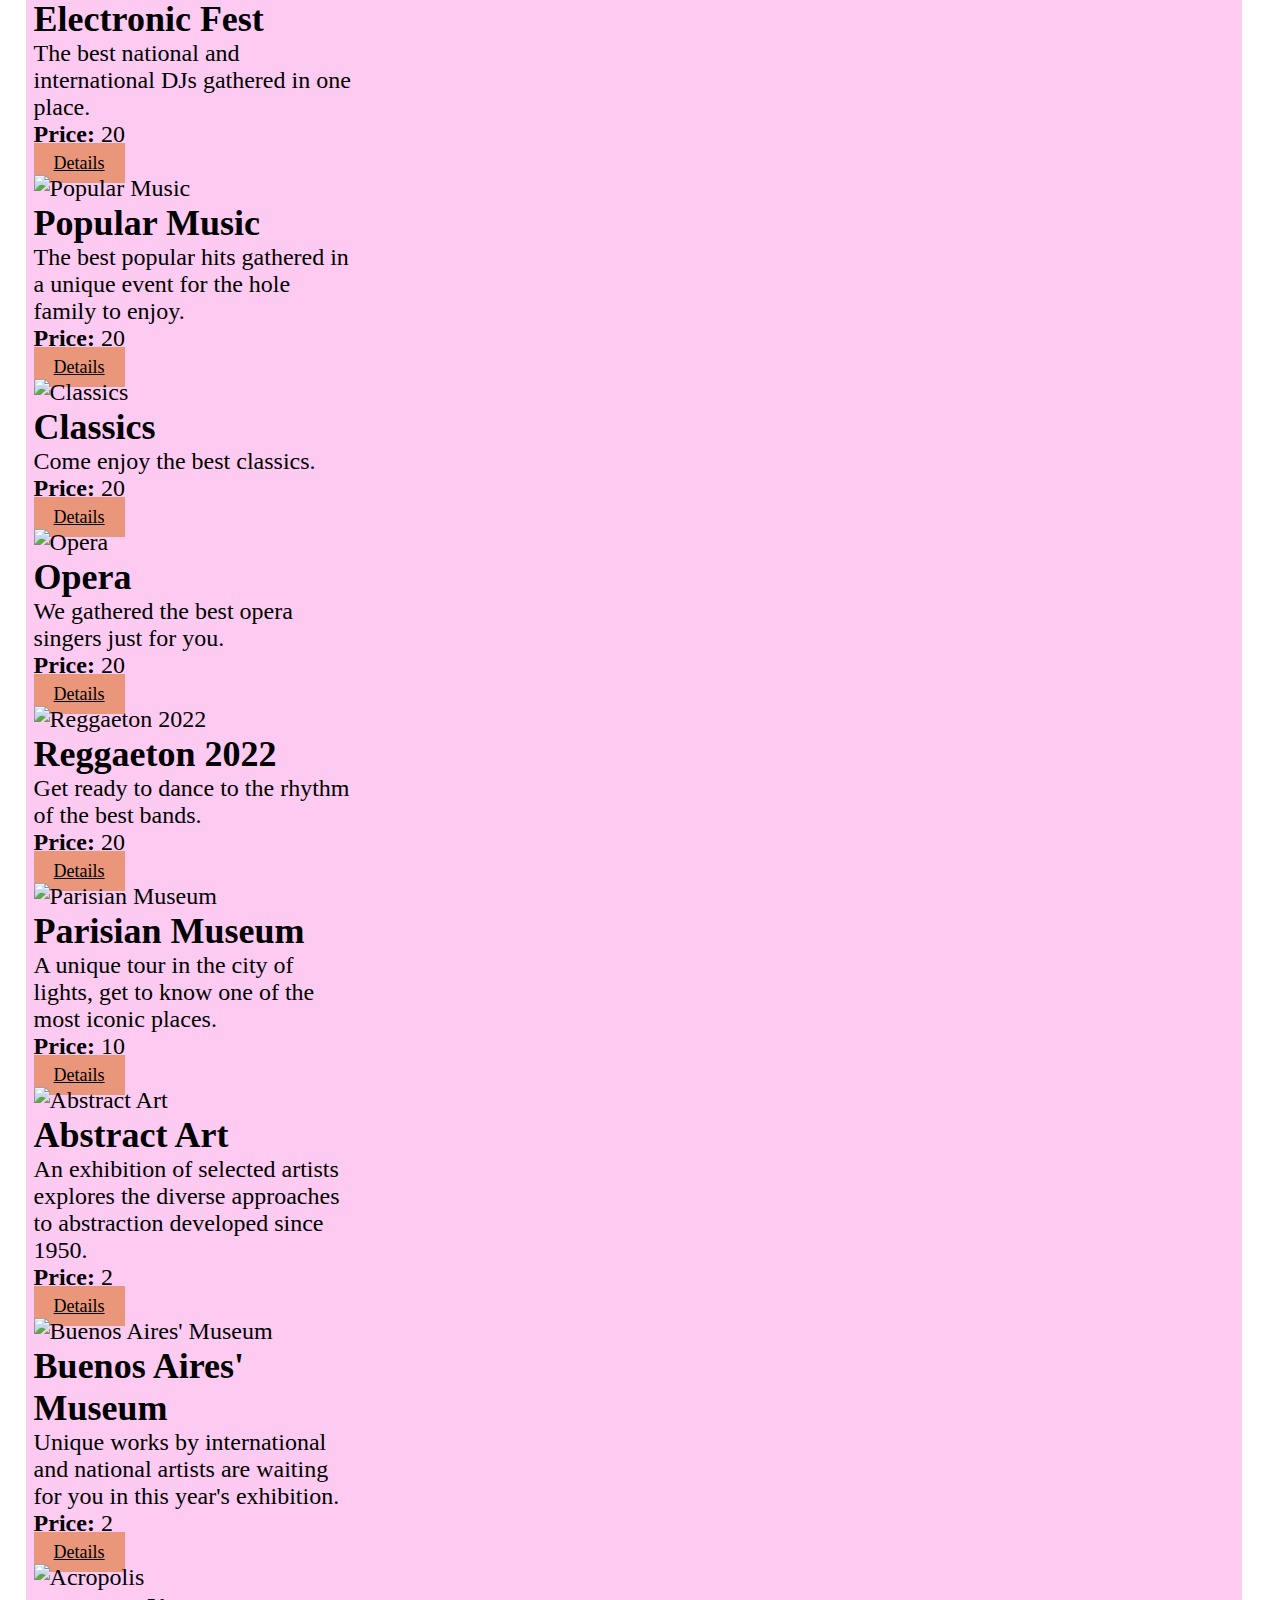
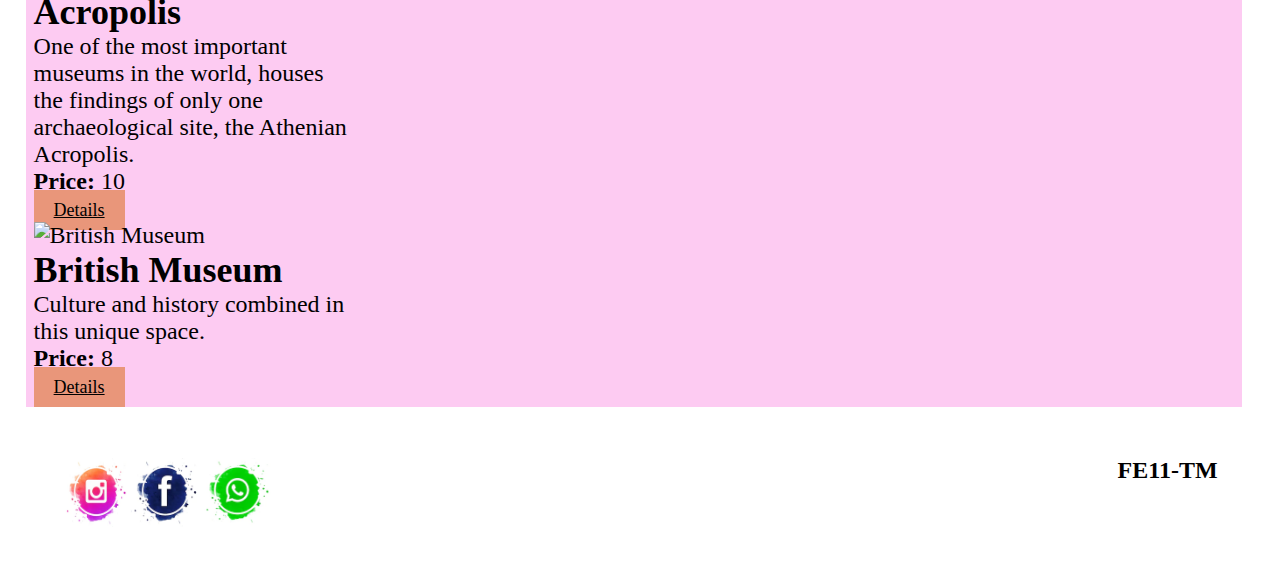
==== commit 9e05153e: "agregar fucionalidad de back al logo del nav" ====
--- a/index.html
+++ b/index.html
@@ -17,9 +17,8 @@
         <!-- NAVEGADOR -->
         <nav class="navbar navbar-expand-lg bg-body-tertiary">
             <div class="container-fluid">
-                <a class="navbar-brand" href="#"><img class="logo" src="assets/img/LogoAmazingEvents.png"
+                <a class="navbar-brand" href="./index.html"><img class="logo" src="assets/img/LogoAmazingEvents.png"
                         alt="logo"></a>
-                <!-- BOTON 3 RAYAS -->
                 <button class="navbar-toggler ms-auto" type="button" data-bs-toggle="collapse"
                     data-bs-target="#navbarSupportedContent" aria-controls="navbarSupportedContent"
                     aria-expanded="false" aria-label="Toggle navigation">
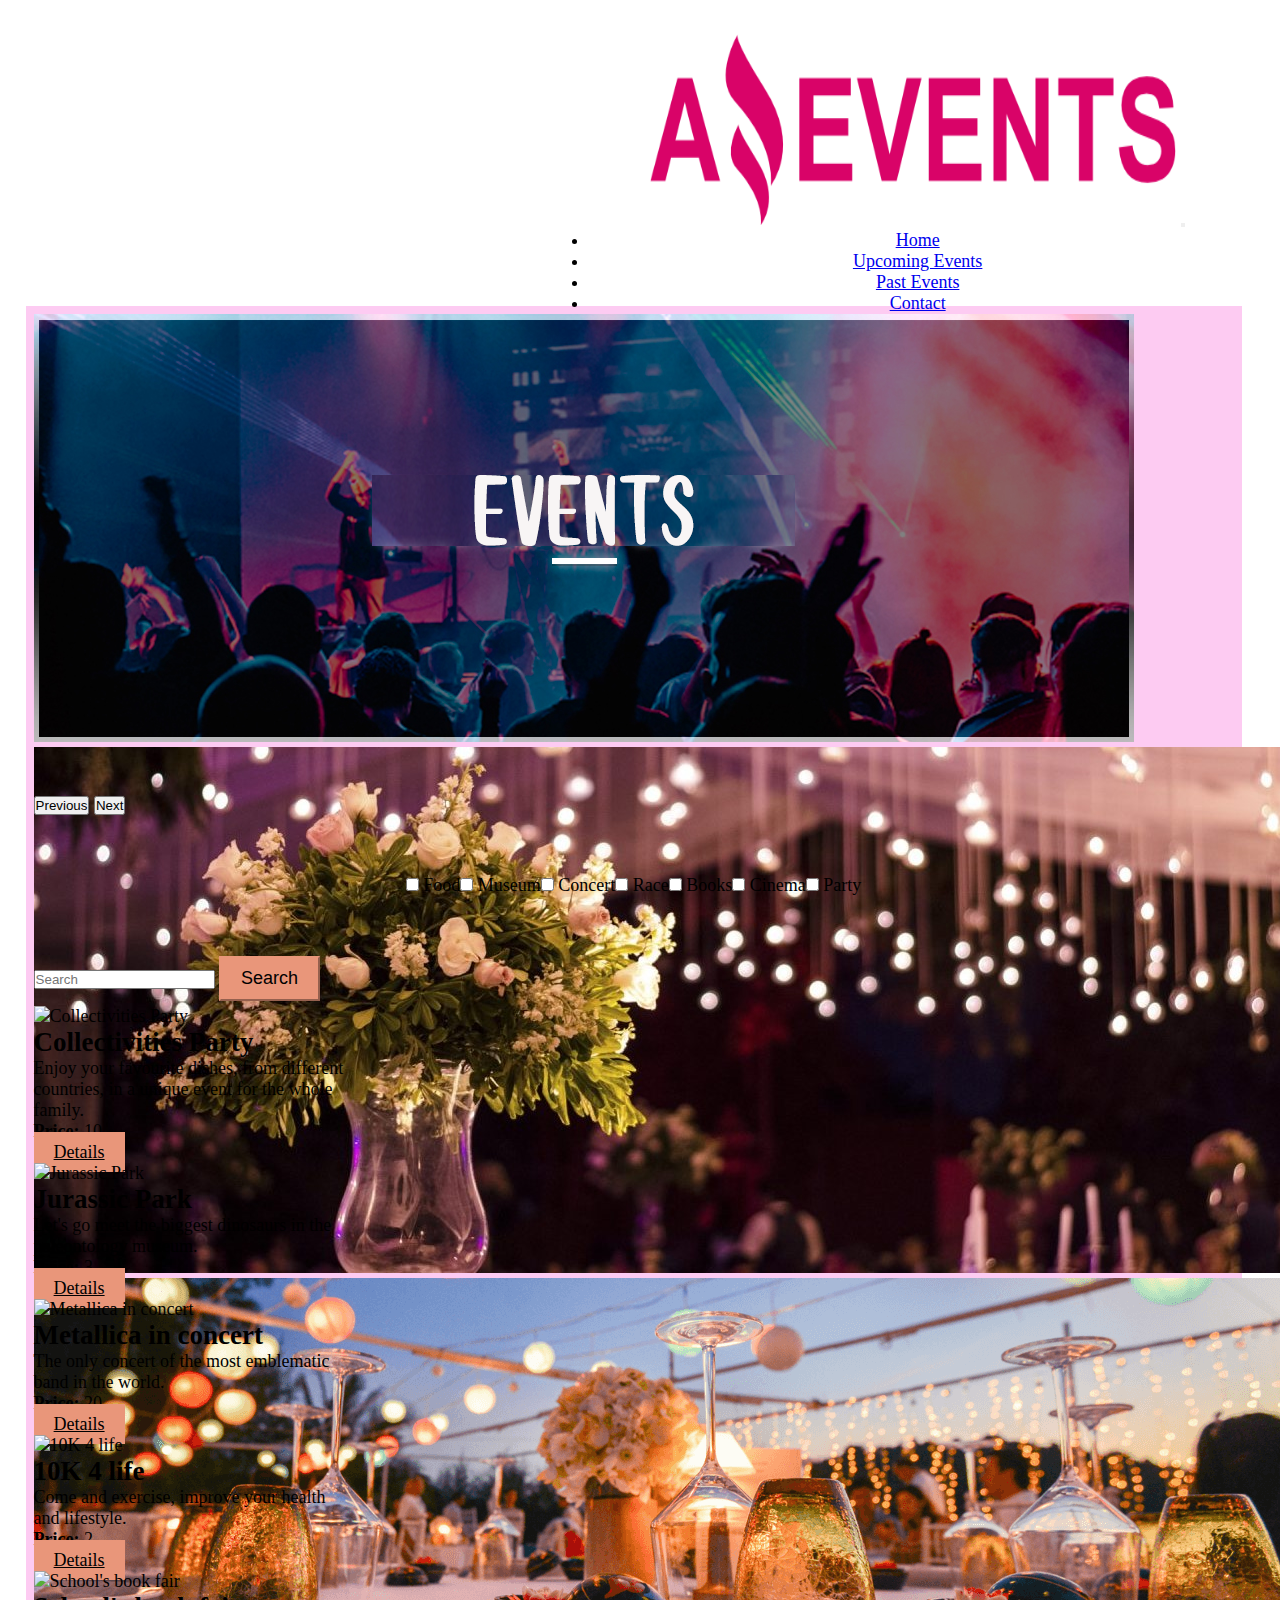
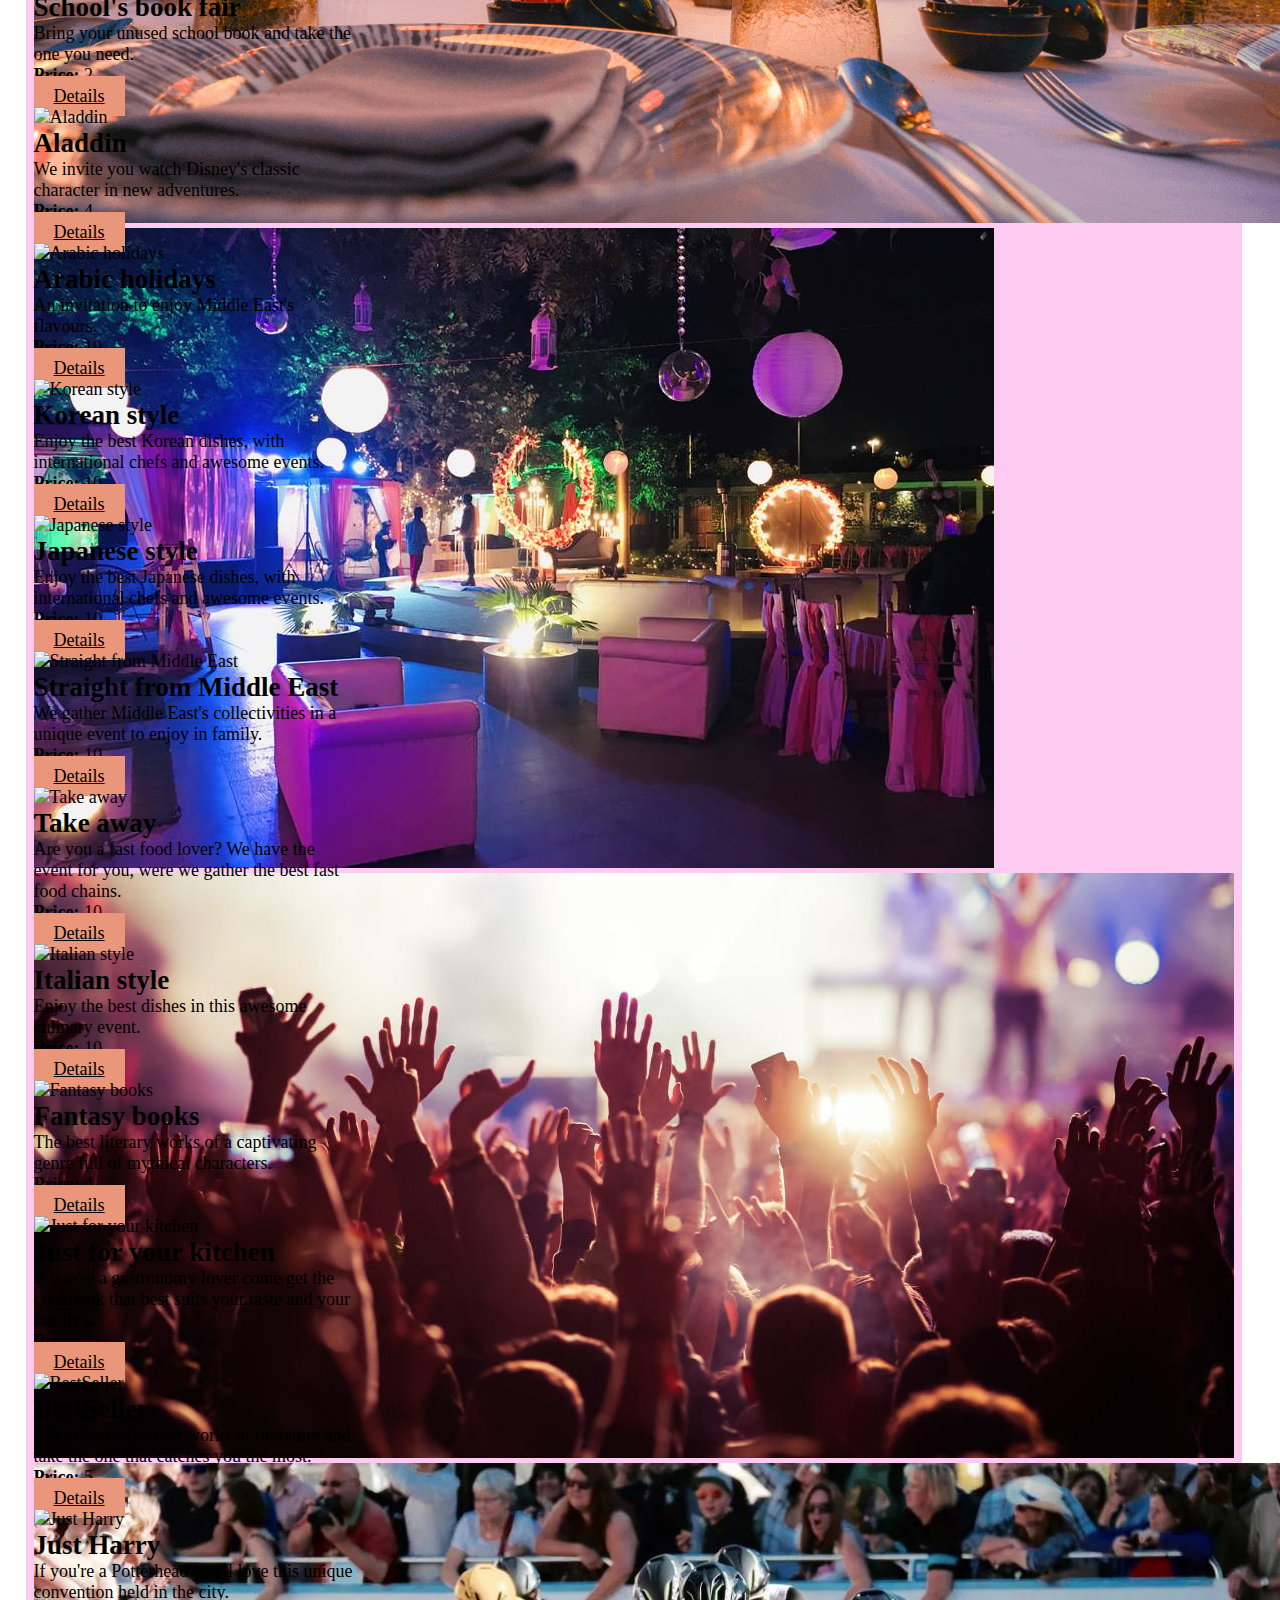
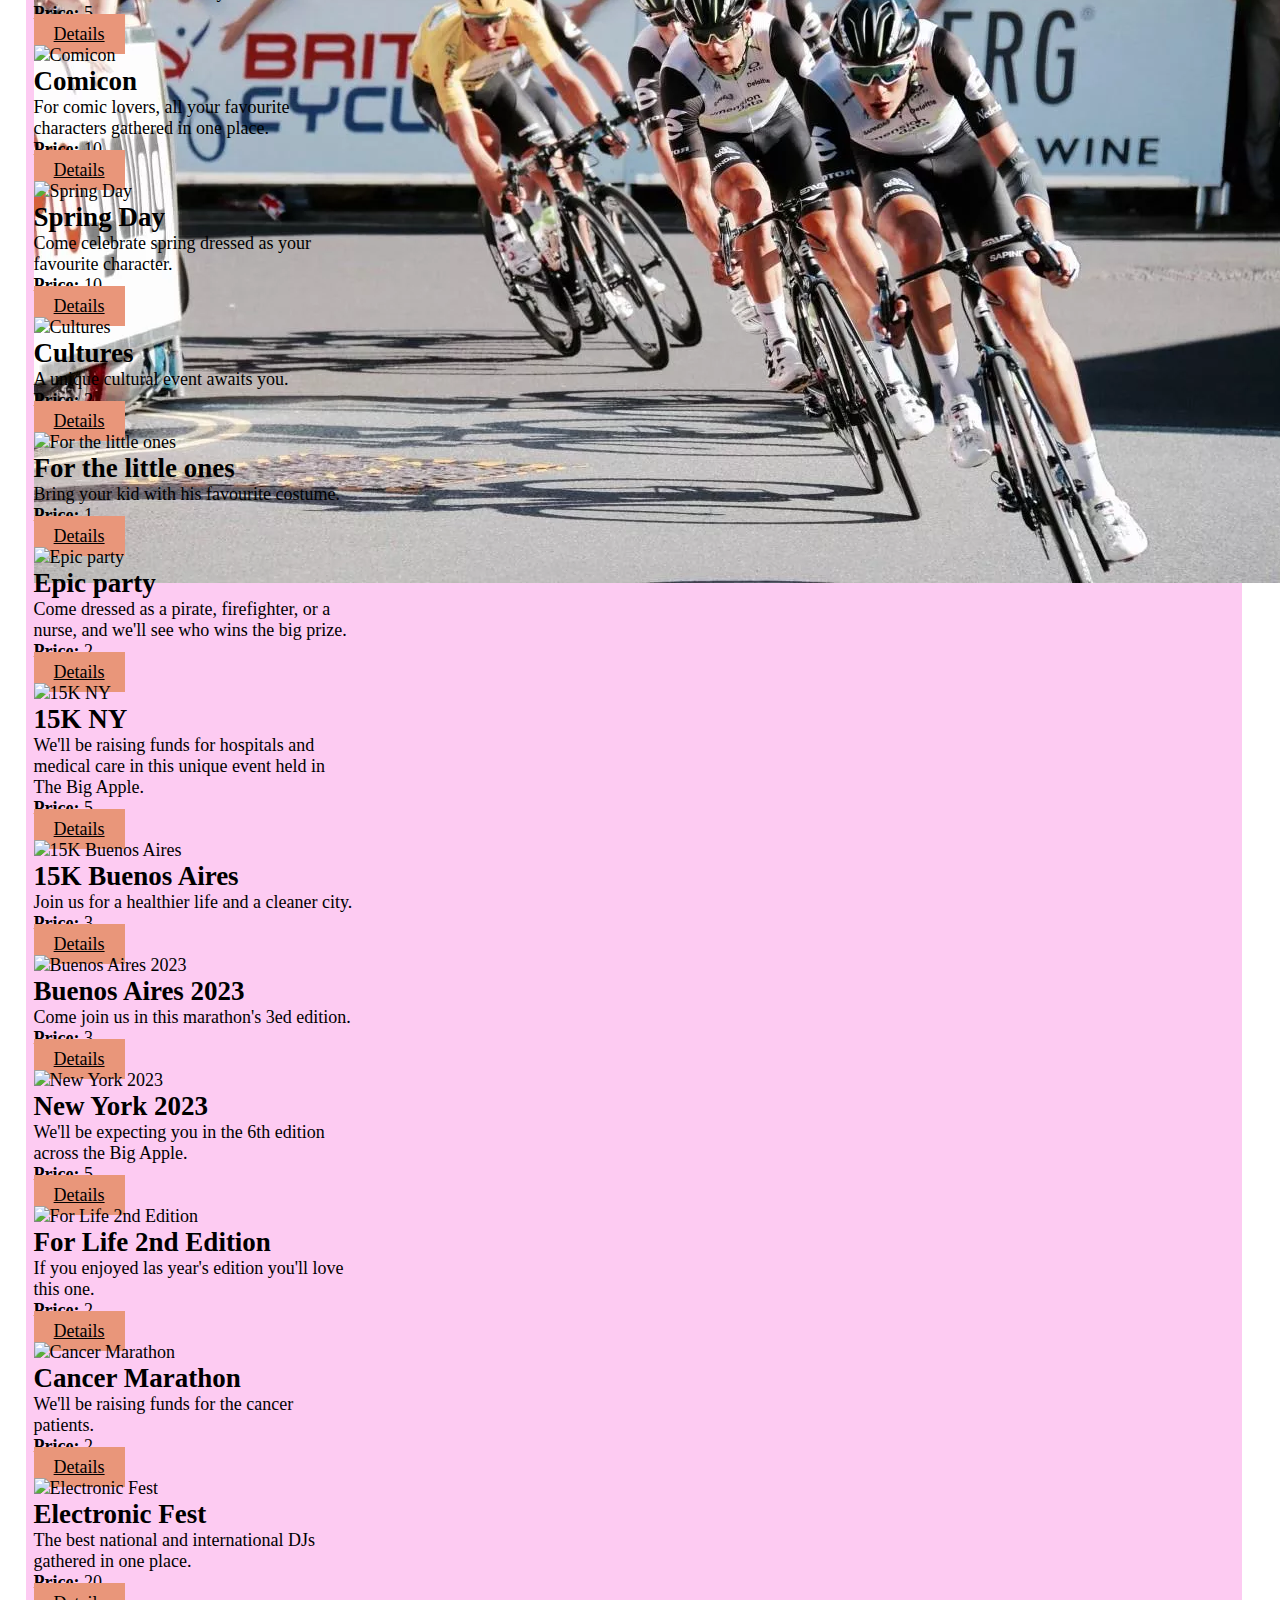
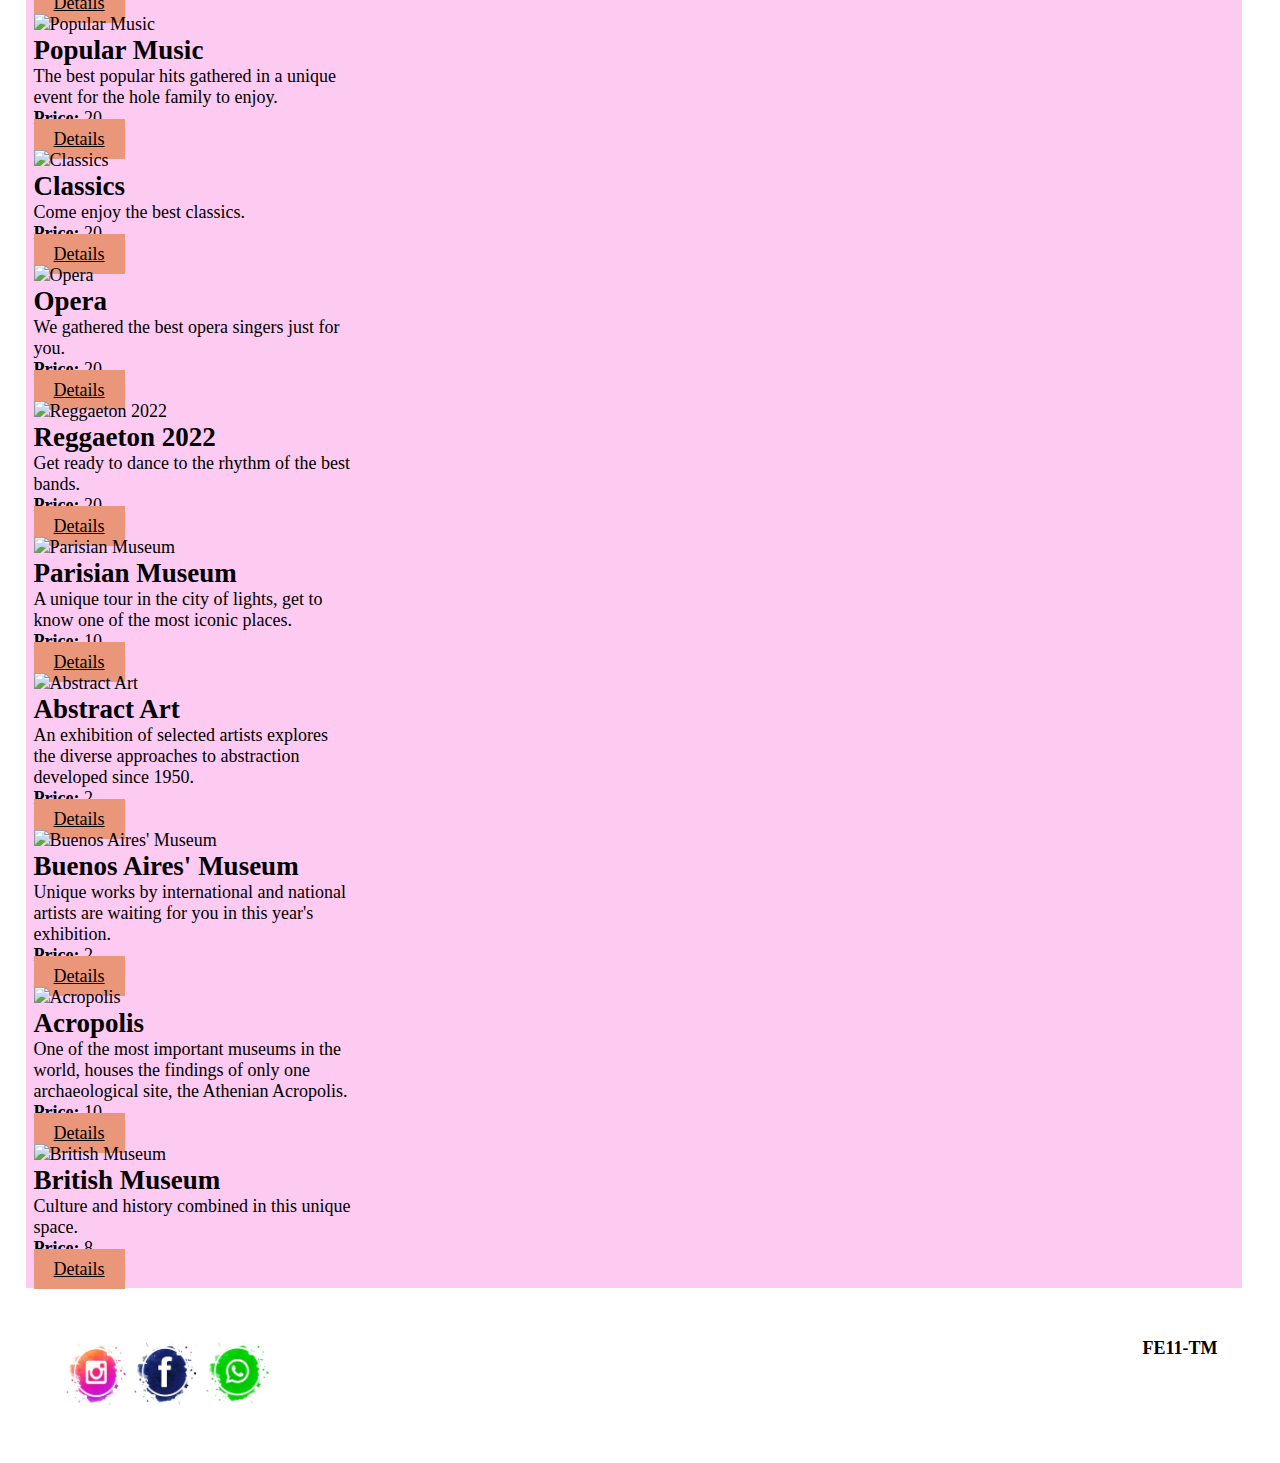
==== commit 10d259cf: "pagina stats terminada y cambio de fotos en slider" ====
--- a/index.html
+++ b/index.html
@@ -51,22 +51,22 @@
         <div id="carouselExampleFade" class="carousel slide carousel-fade m-30 d-block">
             <div class="carousel-inner" style="height: 50%">
                 <div class="carousel-item active">
-                    <img src="assets/img/Cinema.jpg" class="d-block w-100 object-fli" alt="...">
+                    <img src="assets/img/carrousel/EVENTS.png" class="d-block w-100 object-fli" alt="...">
                 </div>
                 <div class="carousel-item">
-                    <img src="assets/img/Costume_Party.jpg" class="d-block w-100" alt="...">
+                    <img src="assets/img/carrousel/1.jpg" class="d-block w-100" alt="...">
                 </div>
                 <div class="carousel-item">
-                    <img src="assets/img/Food_Fair.jpg" class="d-block w-100" alt="...">
+                    <img src="assets/img/carrousel/5.png" class="d-block w-100" alt="...">
                 </div>
                 <div class="carousel-item">
-                    <img src="assets/img/Marathon.jpg" class="d-block w-100" alt="...">
+                    <img src="assets/img/carrousel/7.jpeg" class="d-block w-100" alt="...">
                 </div>
                 <div class="carousel-item">
-                    <img src="assets/img/Museum_Tour.jpg" class="d-block w-100" alt="...">
+                    <img src="assets/img/carrousel/9.jpg" class="d-block w-100" alt="...">
                 </div>
                 <div class="carousel-item">
-                    <img src="assets/img/Music_Concert.jpg" class="d-block w-100" alt="...">
+                    <img src="assets/img/carrousel/2.webp" class="d-block w-100" alt="...">
                 </div>
             </div>
             <button class="carousel-control-prev" type="button" data-bs-target="#carouselExampleFade"
--- a/assets/css/style.css
+++ b/assets/css/style.css
@@ -55,6 +55,11 @@
 }
 .table {
   border-color: black;
+  margin: 10px 0px;
+}
+.encabezadoTable{
+  background-color:darksalmon;
+  text-align: center;
 }
 footer {
   display: flex;
@@ -102,40 +107,36 @@
   align-items: center;
 }
 
+
 /* MEDIA QUERYS */
 @media screen and (max-width: 2561px) {
   header {
     width: 96vw;
-    font-size:xx-large;
+    font-size:x-large;
   }
   .titulo {
     margin: -20px 20% 20px 10%;
     font-size: 4vh;
   }
-  /* .container-fluid {
-    display: flex;
-    justify-content: flex-end;
-    align-items: flex-end;
-  } */
   main {
     background-color: rgb(253, 203, 242);
     width: 95vw;
     min-height: 900px;
-    font-size:xx-large;
+    font-size:x-large;
   }
   #search{
     height:70px;
   }
   #buttonsearch{
     padding: 10px 20px;
-    font-size: xx-large;
+    font-size: x-large;
     background-color:darksalmon;
     color:black;
     border-color: darksalmon;
   }
   footer {
     margin: 2% 3%;
-    font-size:xx-large;
+    font-size:x-large;
   }
   fieldset {
     margin: 20px 40%;
@@ -160,7 +161,7 @@
   }
   #botoncards{
     padding: 15px 25px;
-    font-size:xx-large;
+    font-size:x-large;
     background-color:darksalmon;
     color:black;
     border-color: darksalmon;
@@ -173,7 +174,7 @@
 @media screen and (max-width: 1441px) {
   header {
     width: 96vw;
-    font-size: x-large;
+    font-size:large;
   }
   .titulo {
     margin: -20px 20% 20px 10%;
@@ -183,7 +184,7 @@
     background-color: rgb(253, 203, 242);
     width: 95vw;
     min-height: 900px;
-    font-size: x-large;
+    font-size: large;
   }
   #search{
     height:50px;
@@ -203,7 +204,7 @@
     height: 70px;
   }
   .cohort {
-    font-size: x-large;
+    font-size: large;
   }
   fieldset {
     margin: 20px 40%;
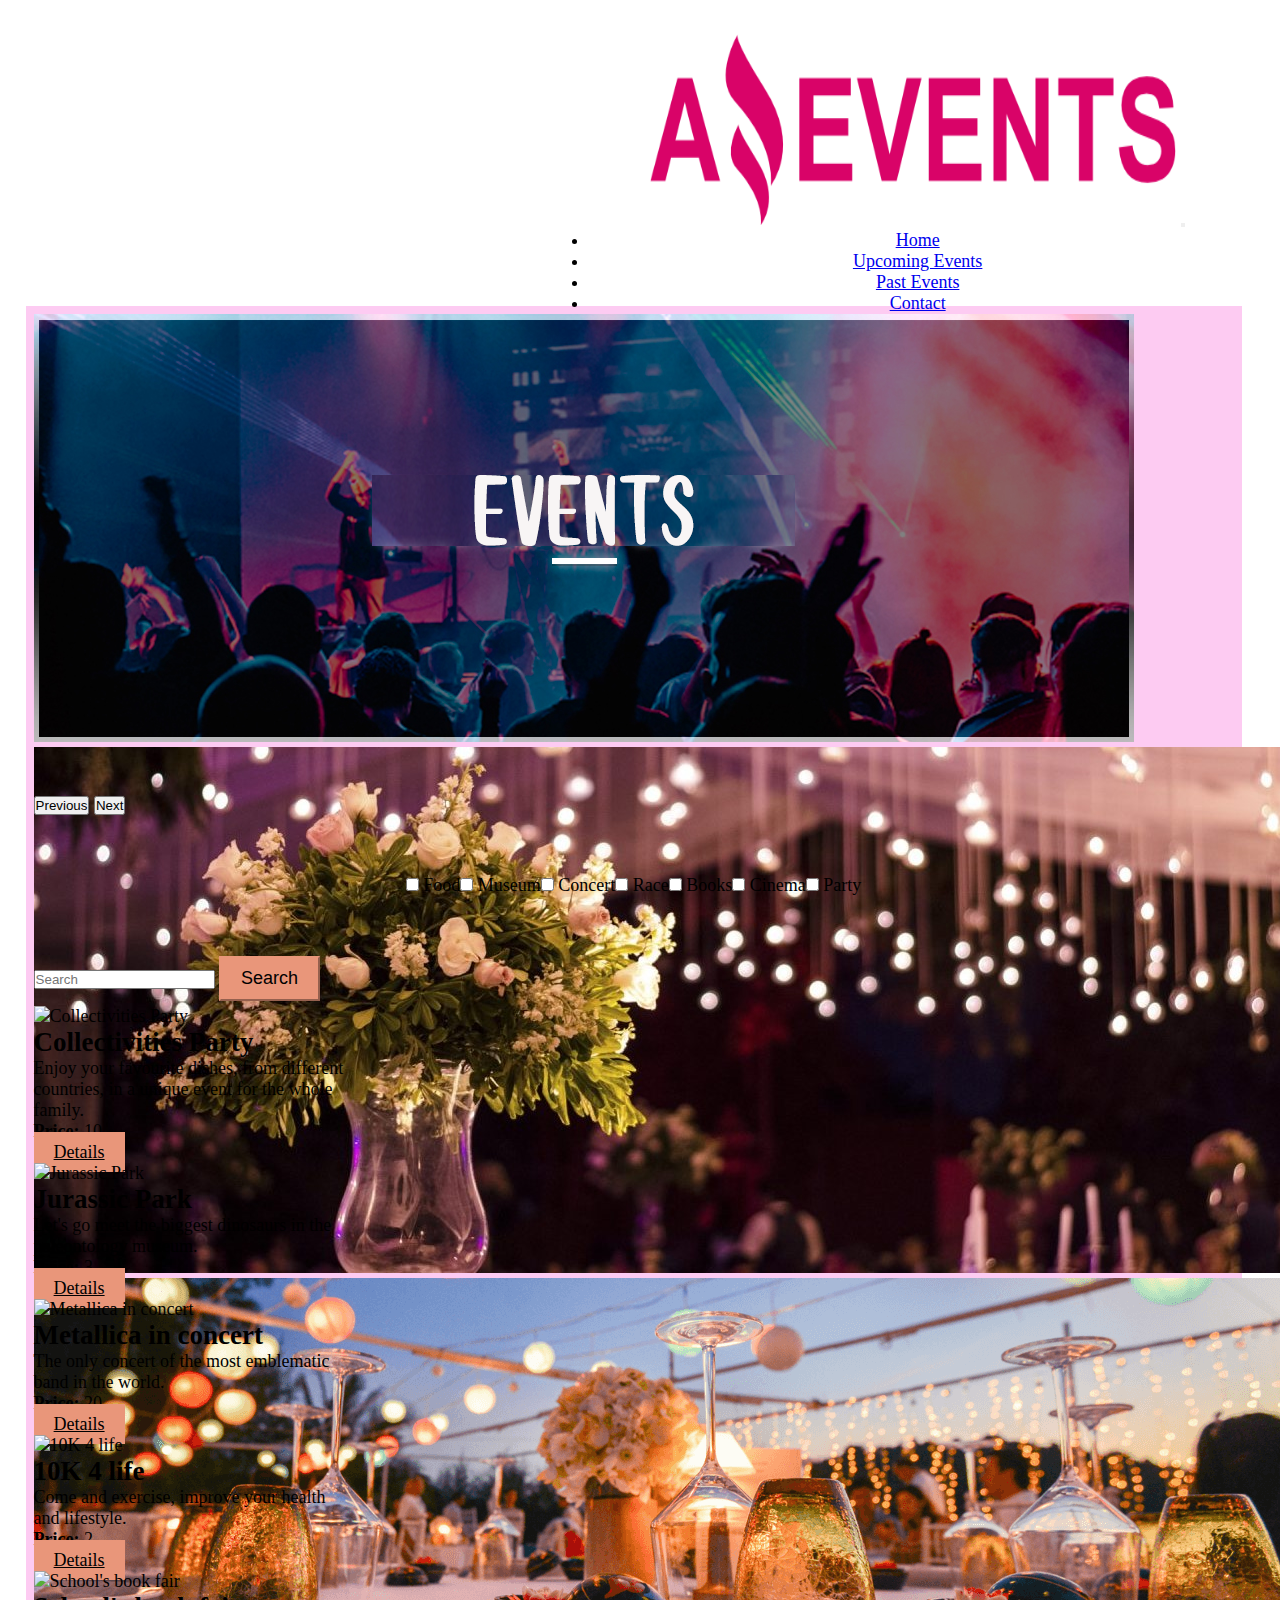
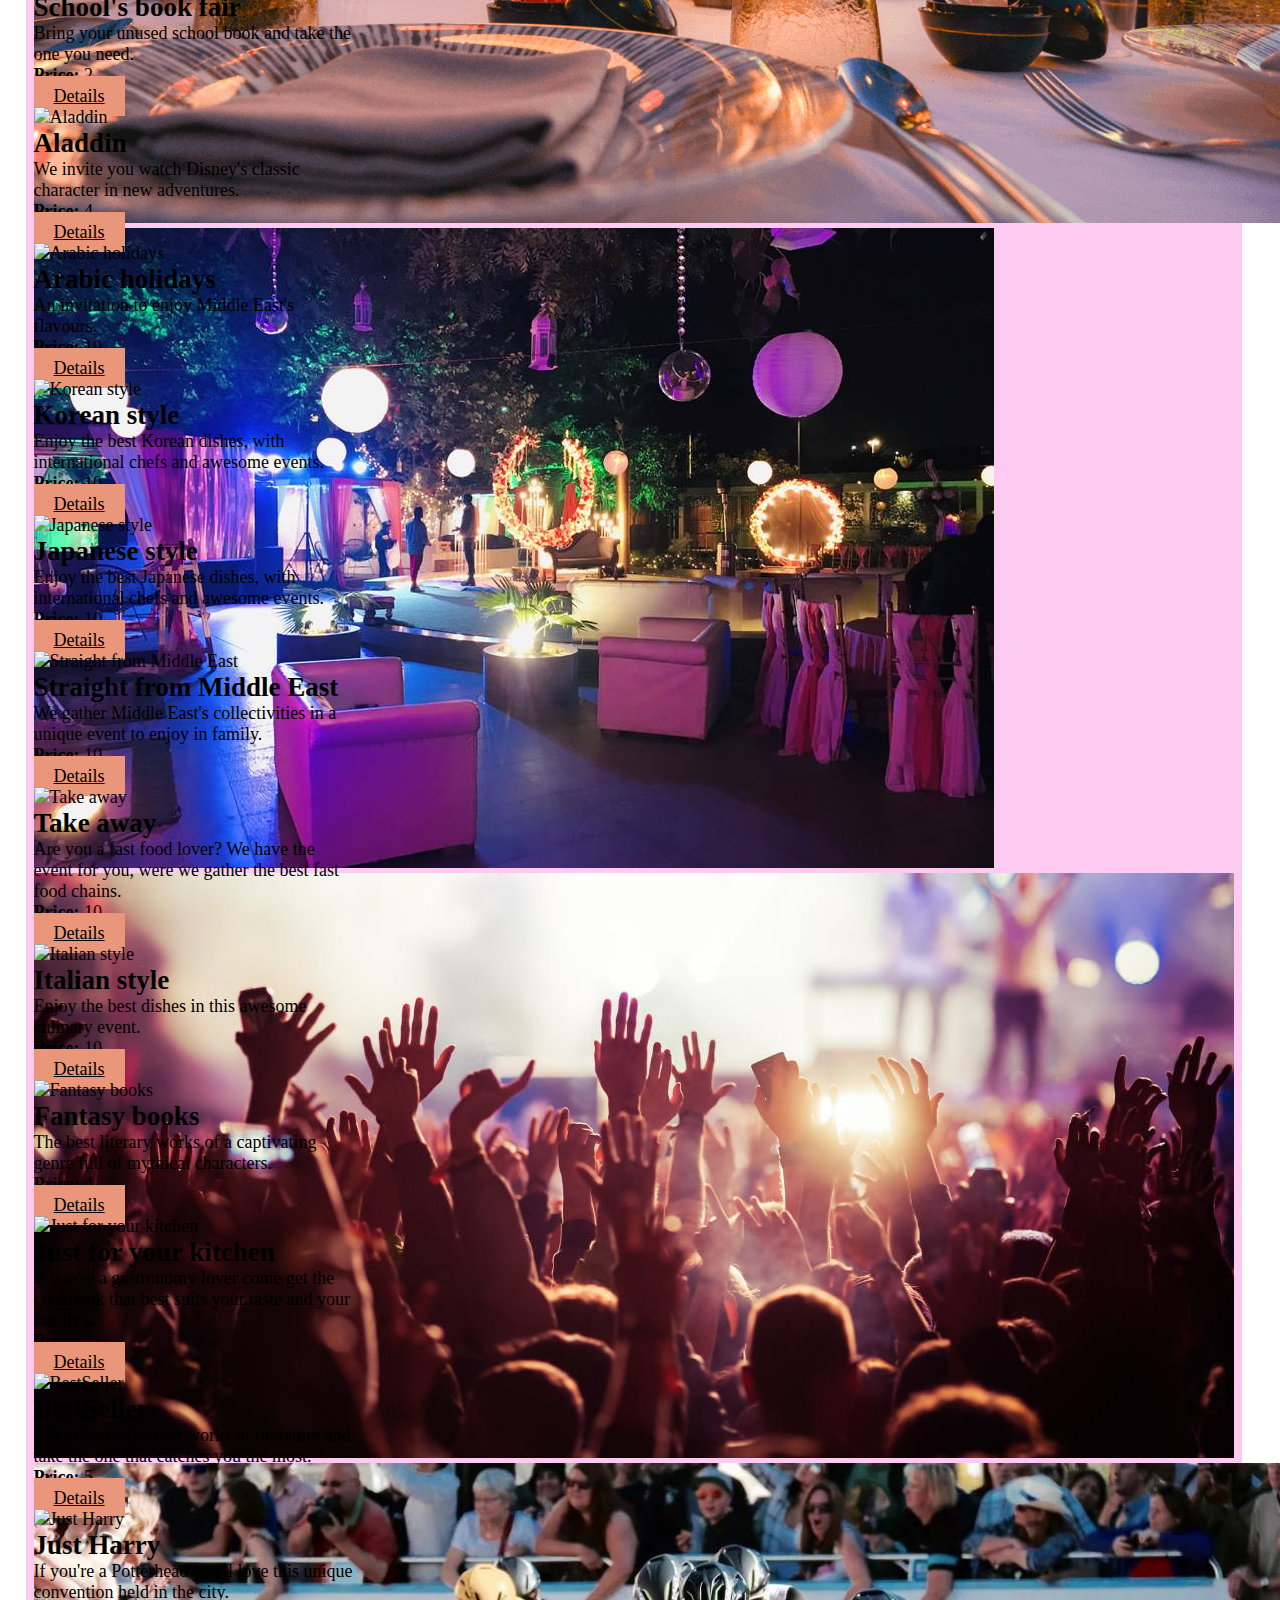
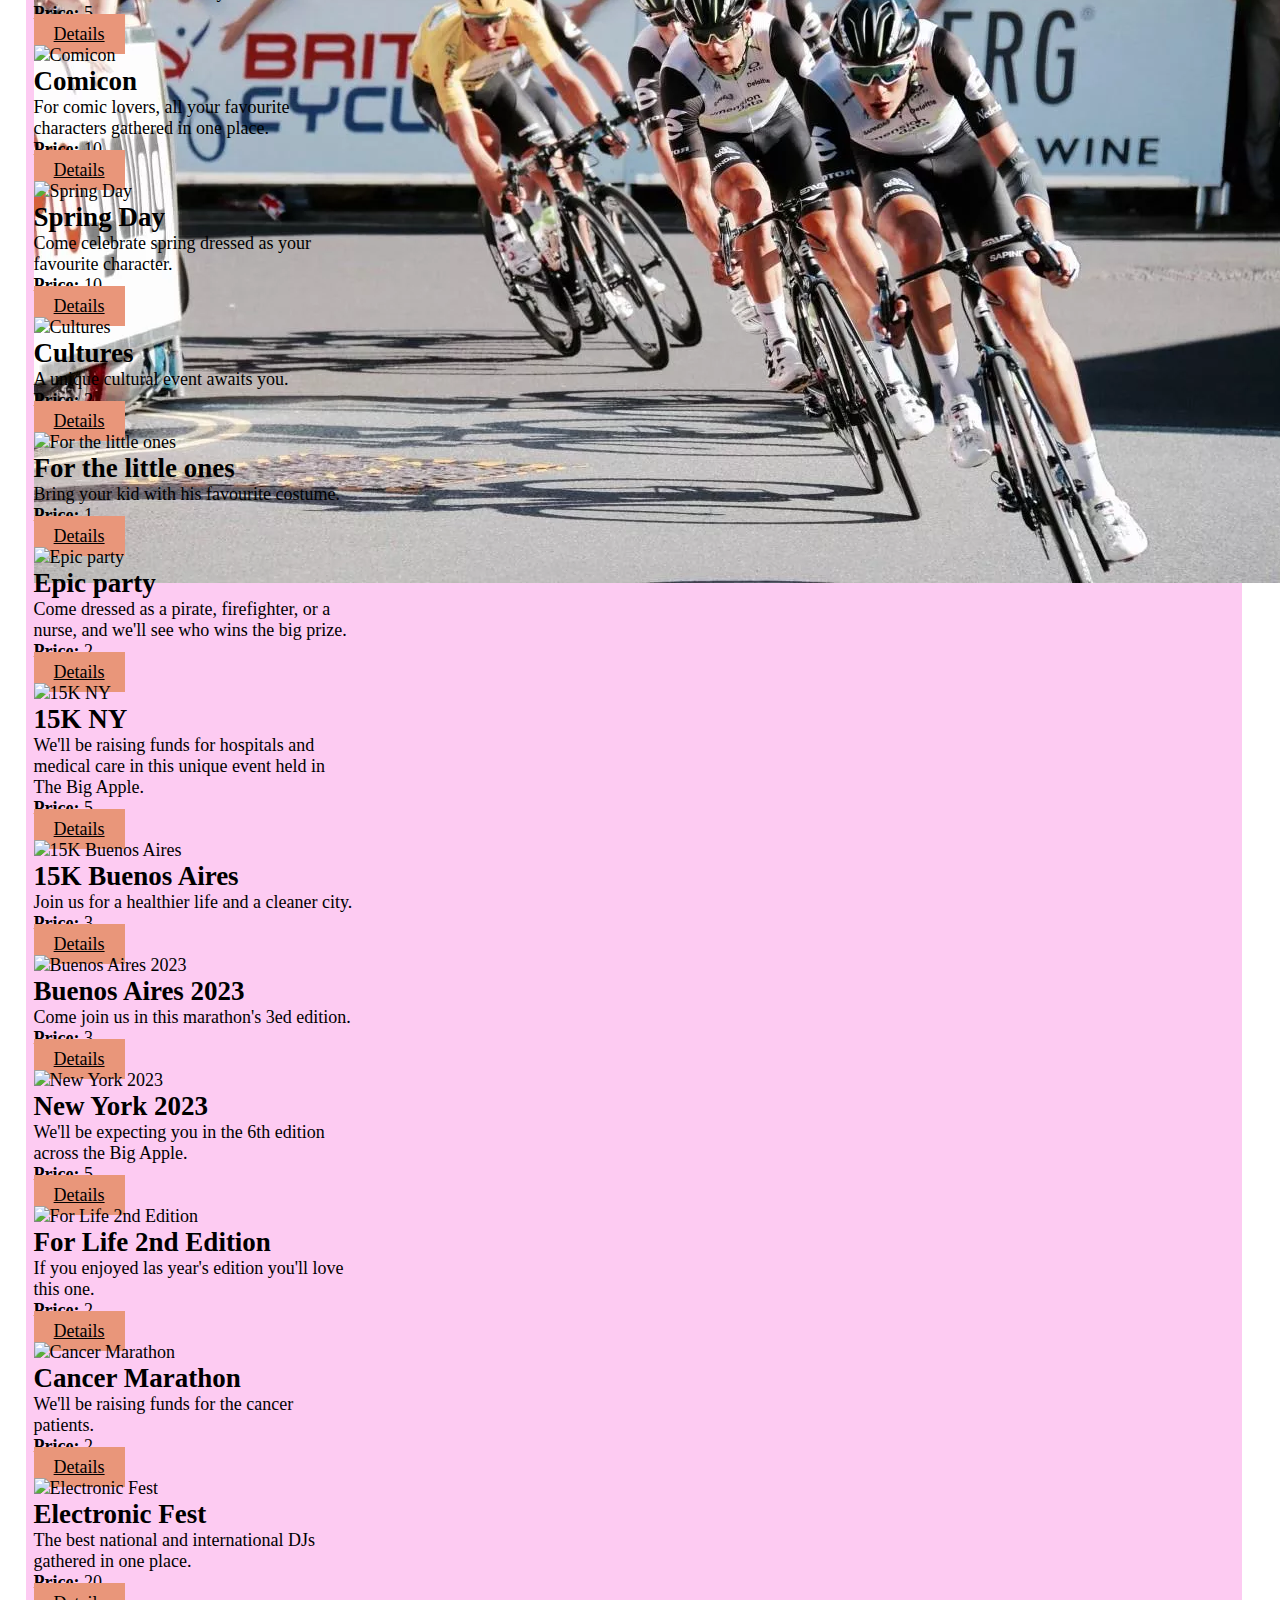
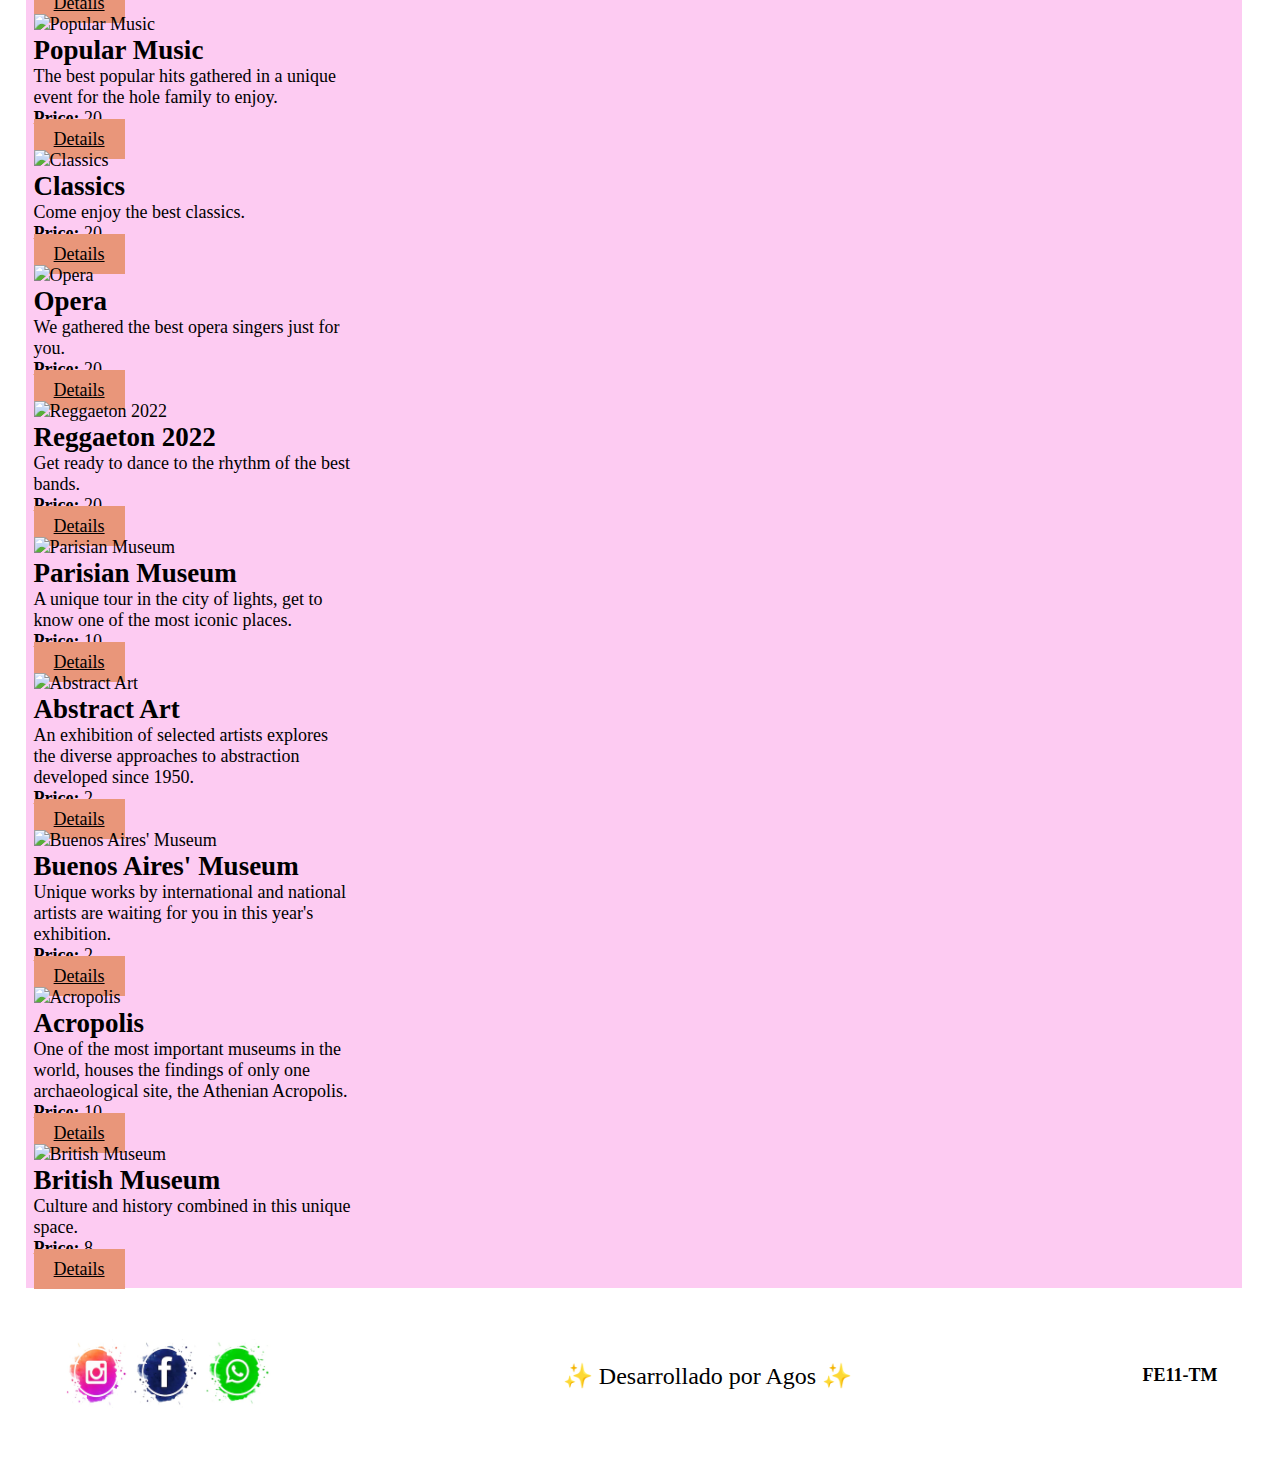
==== commit 605c744b: "se agregaron cambios en el gooter en los html y cambios de diseños en el css" ====
--- a/index.html
+++ b/index.html
@@ -100,6 +100,7 @@
             <a href="#"><img class="redes" src="./assets/img/facebook.ico" alt="facebook"></a>
             <a href="#"><img class="redes" src="./assets/img/whatsapp.ico" alt="whatsapp"></a>
         </div>
+        <div class="leyenda"> ✨ Desarrollado por Agos ✨ </div>
         <div class="cohort">
             <h4>FE11-TM</h4>
         </div>
--- a/assets/css/style.css
+++ b/assets/css/style.css
@@ -64,7 +64,7 @@
 footer {
   display: flex;
   align-content: flex-start;
-  align-items: flex-start;
+  align-items: center;
   justify-content: space-between;
   margin: 2% 8%; 
 }
@@ -106,7 +106,9 @@
   justify-content: center;
   align-items: center;
 }
-
+.leyenda{
+  
+}
 
 /* MEDIA QUERYS */
 @media screen and (max-width: 2561px) {
@@ -396,6 +398,9 @@
     border-color: darksalmon;
   }
   #botoncards{
+    display: flex;
+    justify-content: flex-end;
+    align-items:flex-end;
     padding: 5px 10px;
     font-size: medium;
     background-color:darksalmon;
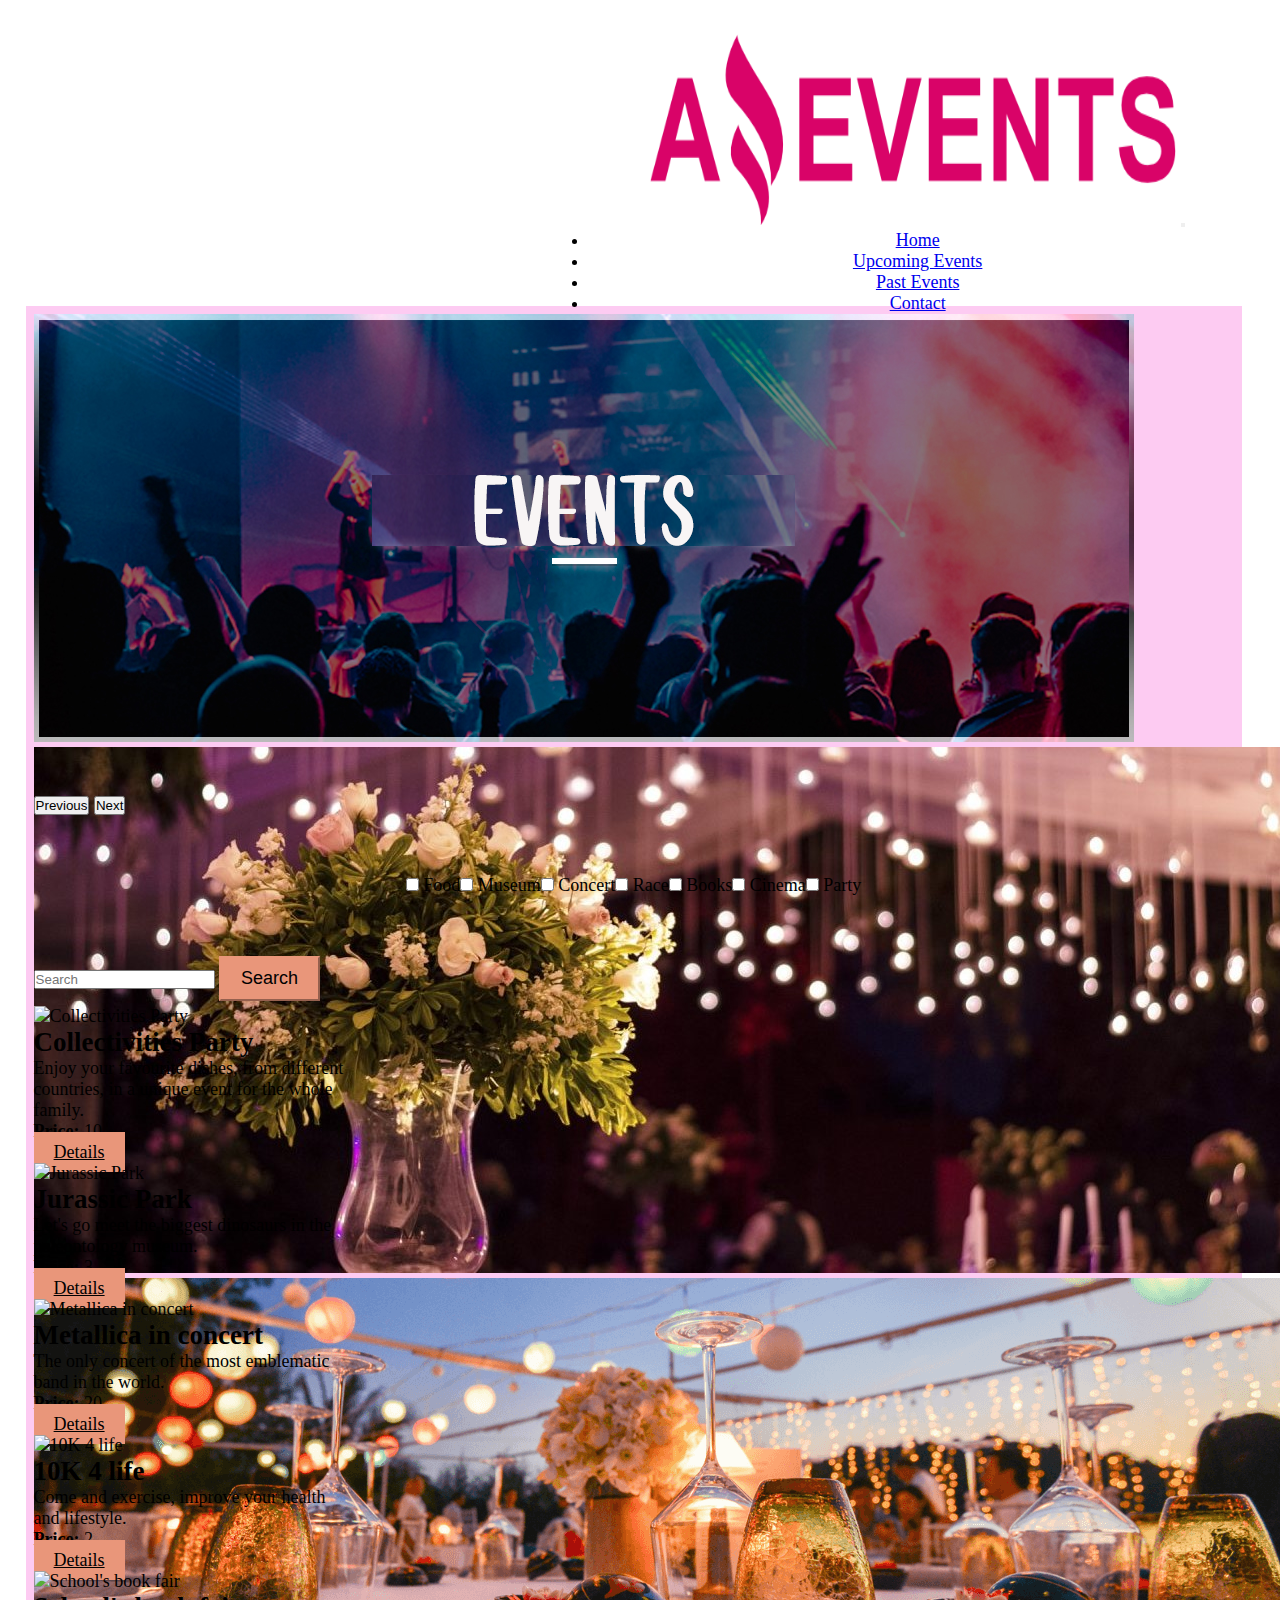
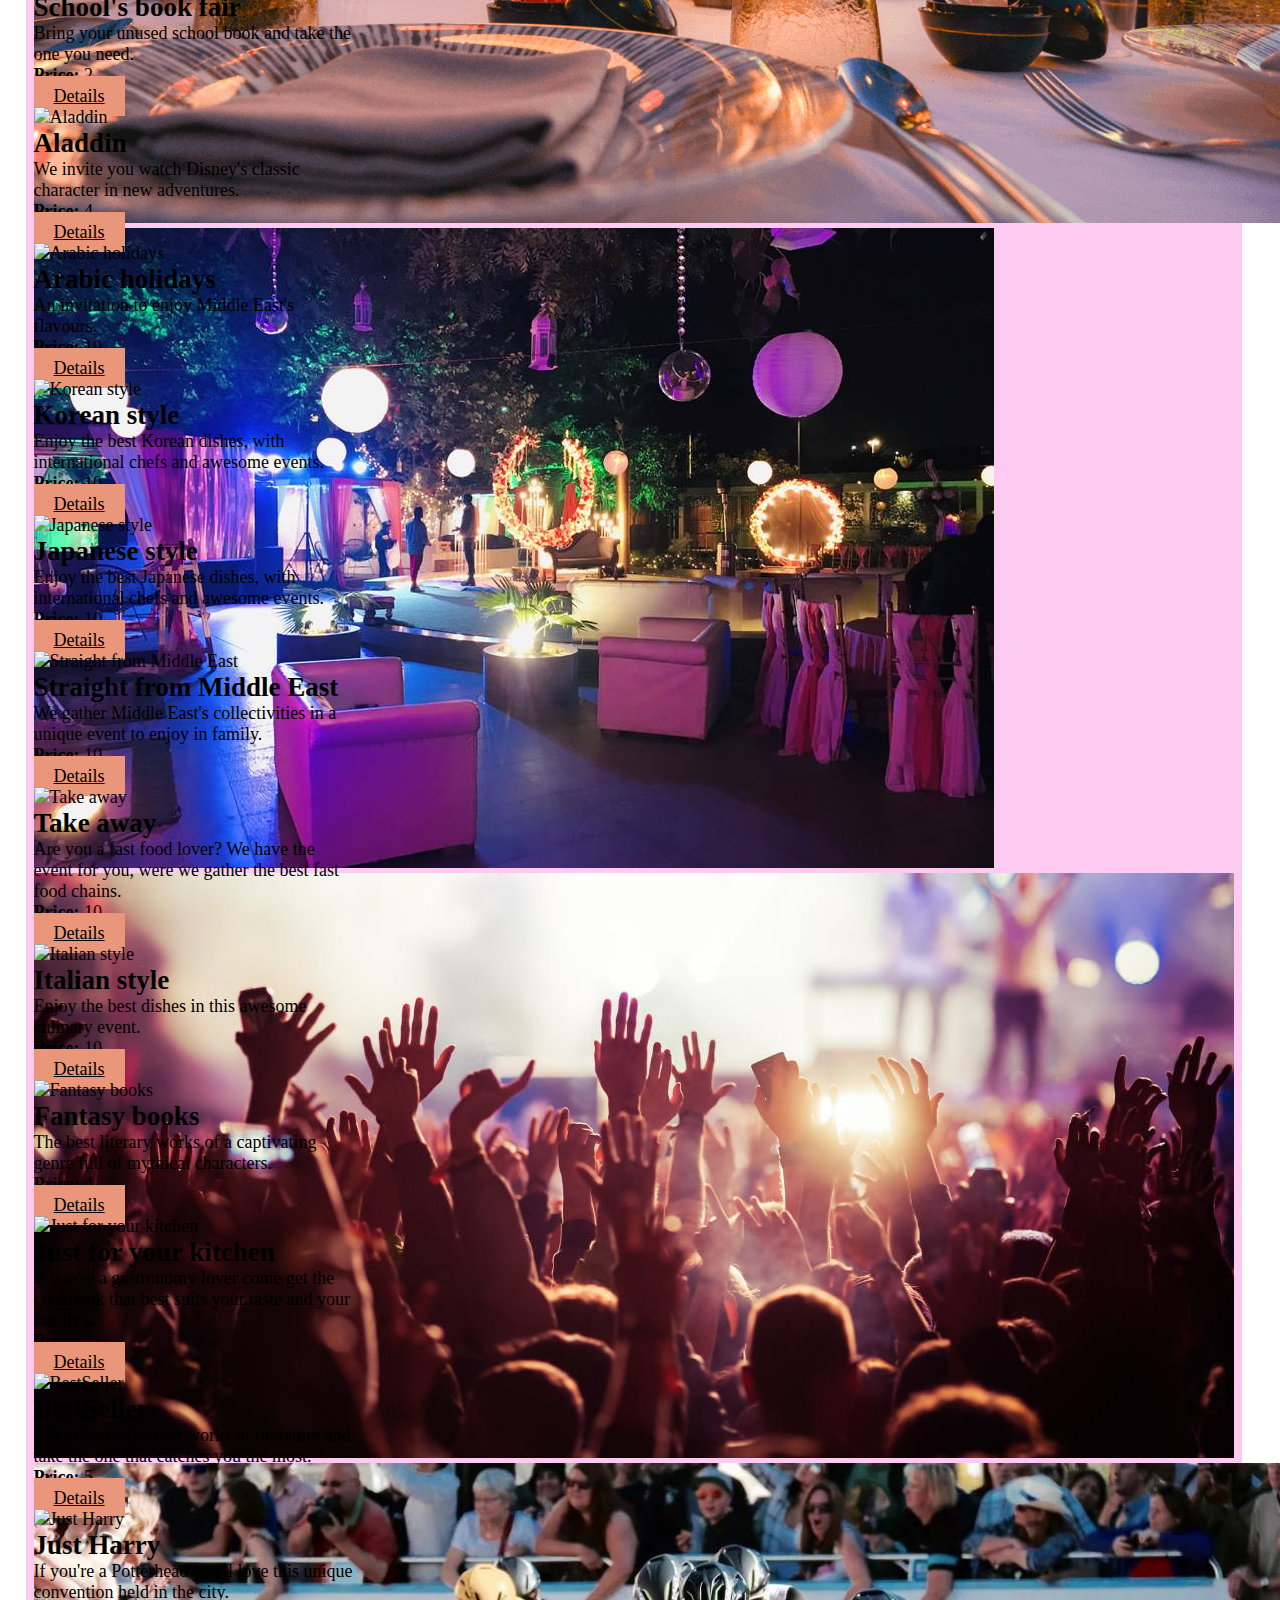
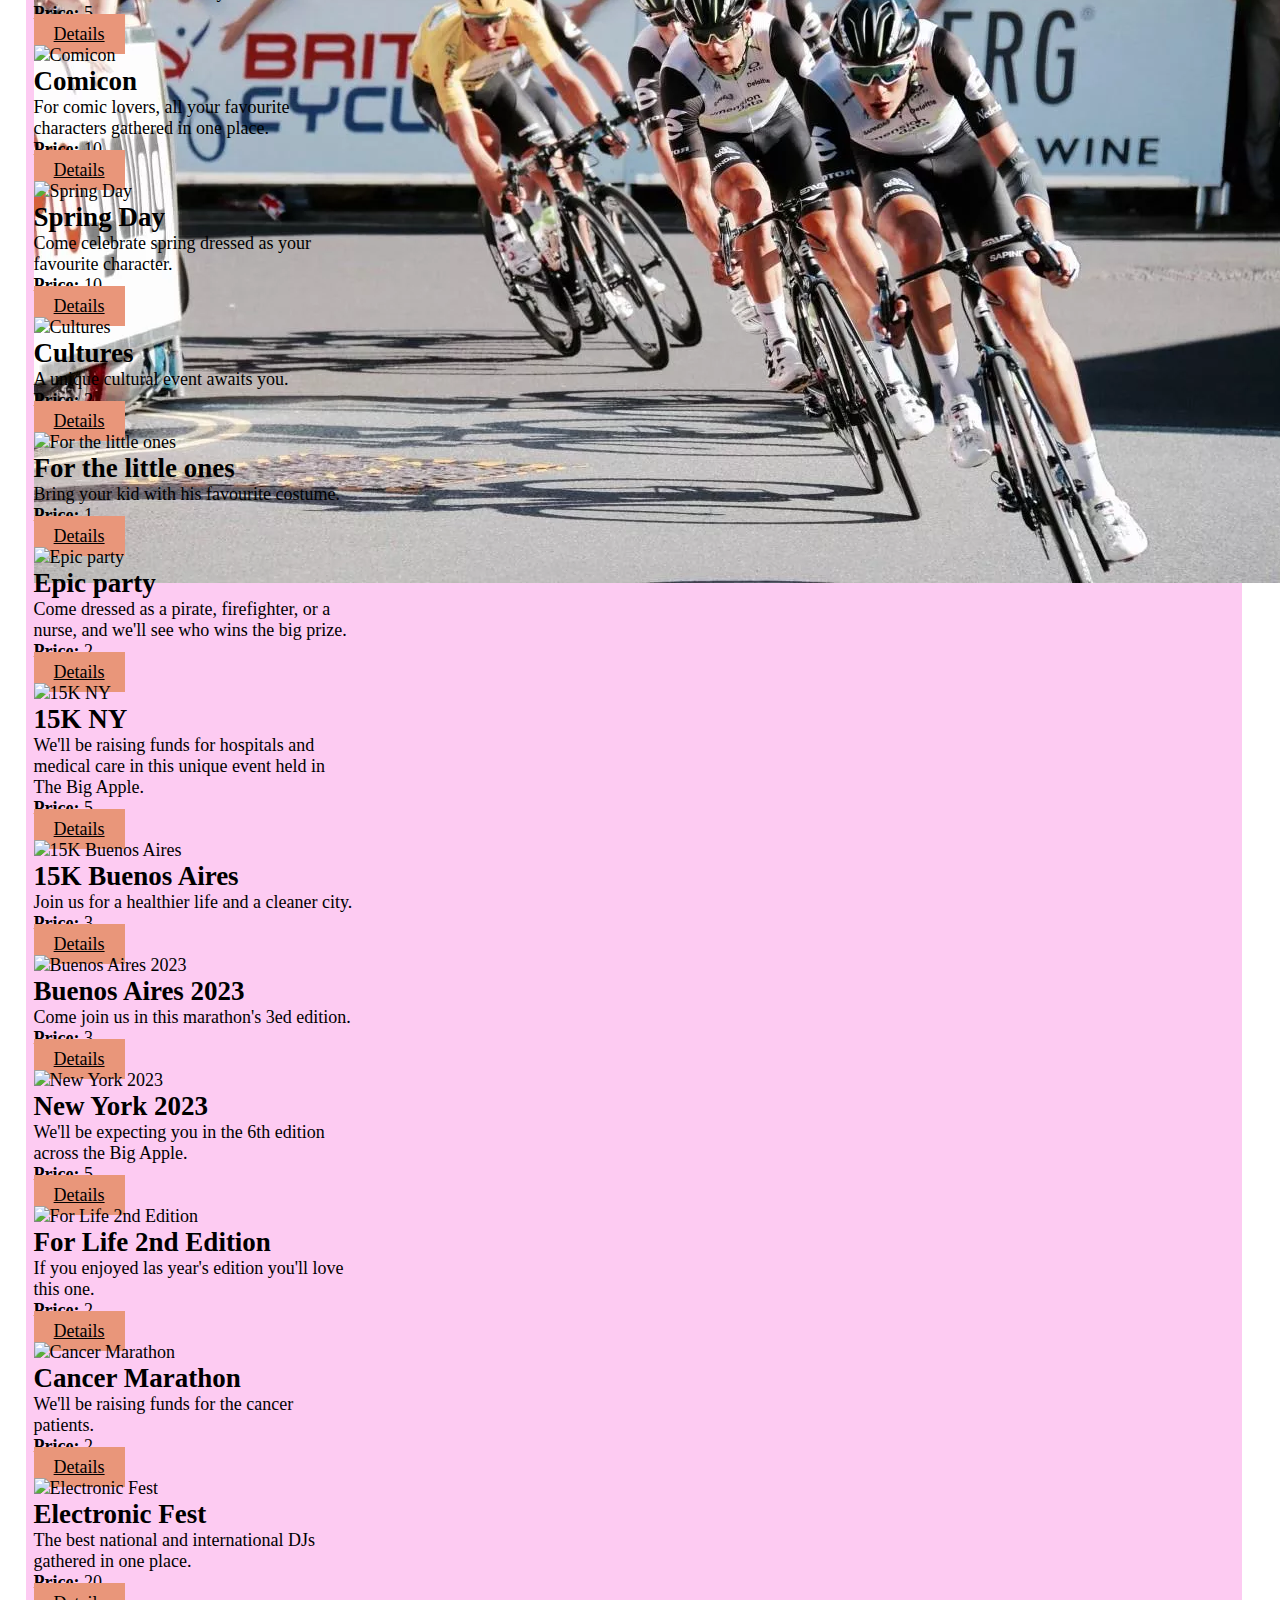
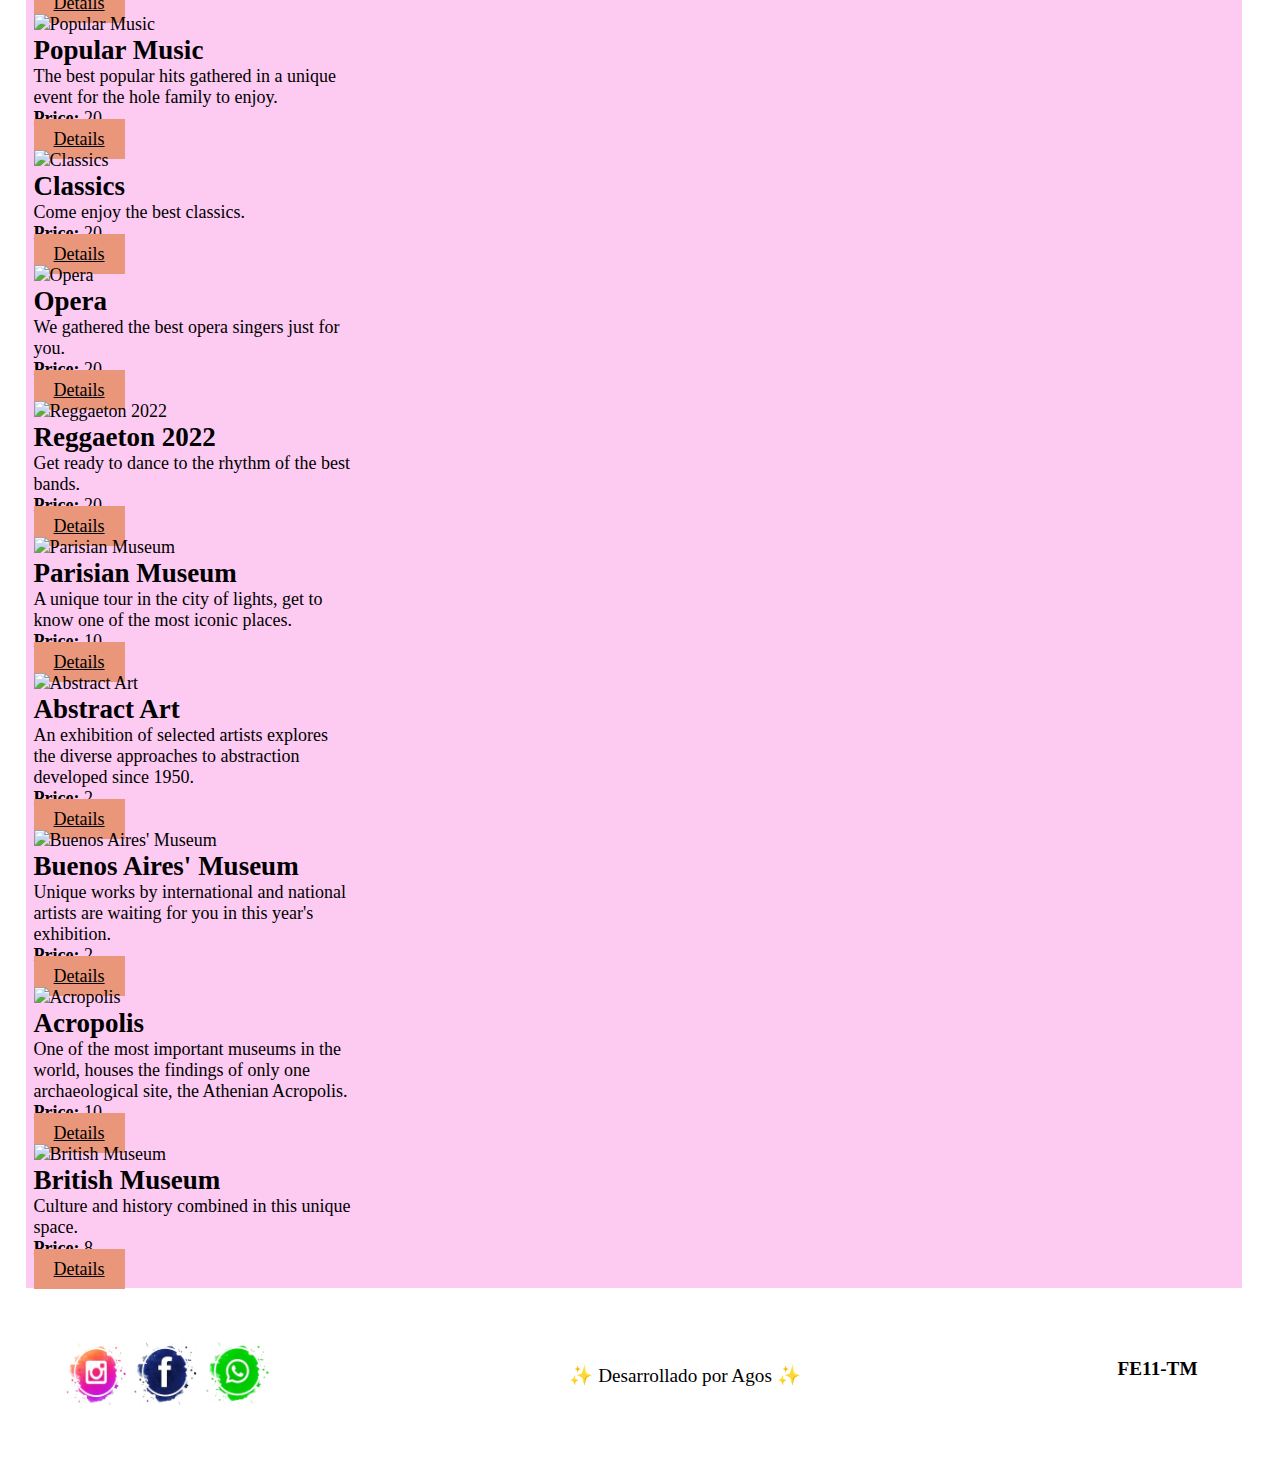
==== commit 4cff500a: "cambios en la vista del footer en las distintas vistas" ====
--- a/index.html
+++ b/index.html
@@ -85,8 +85,8 @@
             <!-- Checkbox -->
             <div id="checks" class="checkboxs p-3 d-flex flex-wrap justify-content-center gap-3"></div>
             <!-- Buscador -->
-            <div class="d-flex m-1" id="search">
-                <input id="input" class="form-control me-2" type="search" placeholder="Search" aria-label="Search">
+            <div class="d-flex" id="search">
+                <input id="input" class="form-control mx-auto me-2" type="search" placeholder="Search" aria-label="Search">
                 <button class="btn btn-outline-success" type="submit" id="buttonsearch">Search</button>
             </div>
         </div>
@@ -102,7 +102,7 @@
         </div>
         <div class="leyenda"> ✨ Desarrollado por Agos ✨ </div>
         <div class="cohort">
-            <h4>FE11-TM</h4>
+            <p><strong>FE11-TM</strong></p>
         </div>
     </footer>
     <!-- SCRIPT -->
--- a/assets/css/style.css
+++ b/assets/css/style.css
@@ -34,9 +34,9 @@
   align-items: center;
   gap: 20px;
 }
-.categorysearch {
+/* .categorysearch {
   display: block;
-}
+} */
 .logo {
   width: 80%;
   height: 80%;
@@ -63,10 +63,8 @@
 }
 footer {
   display: flex;
-  align-content: flex-start;
-  align-items: center;
-  justify-content: space-between;
   margin: 2% 8%; 
+  /* padding: 5px 80px; */
 }
 .diva {
   display: flex;
@@ -74,14 +72,16 @@
   padding: 2%;
 }
 .redes {
-  width: 40px;
-  height: 40px;
+  width: 20px;
+  height: 20px;
+}
+.leyenda{
+  font-size:x-small;
 }
 .cohort {
-  display: flex;
-  justify-content: flex-end;
-  align-items: flex-end;
+  font-size:x-small;
   padding: 2%;
+  text-align: center;
 }
 form {
   margin: 10px 5%;
@@ -106,9 +106,6 @@
   justify-content: center;
   align-items: center;
 }
-.leyenda{
-  
-}
 
 /* MEDIA QUERYS */
 @media screen and (max-width: 2561px) {
@@ -138,7 +135,9 @@
   }
   footer {
     margin: 2% 3%;
-    font-size:x-large;
+
+    display: flex;
+    justify-content: space-between;
   }
   fieldset {
     margin: 20px 40%;
@@ -172,6 +171,18 @@
     width: 100px;
     height: 100px;
   }
+  .leyenda{
+    font-size:xxx-large;
+    text-align: center;
+    justify-content: center;
+    align-content: center;
+    margin: 50px;
+  }
+  .cohort {
+    font-size:xxx-large;
+    padding: 2%;
+    text-align:end;
+  }
 }
 @media screen and (max-width: 1441px) {
   header {
@@ -200,13 +211,12 @@
   }
   footer {
     margin: 2% 3%;
+    display: flex;
+    justify-content: space-between;
   }
   .redes {
     width: 70px;
     height: 70px;
-  }
-  .cohort {
-    font-size: large;
   }
   fieldset {
     margin: 20px 40%;
@@ -236,6 +246,17 @@
     color:black;
     border-color: darksalmon;
   }
+  .leyenda{
+    font-size:larger;
+    text-align: center;
+    justify-content: center;
+    align-content: center;
+  }
+  .cohort {
+    font-size:larger;
+    margin: 20px;
+    text-align:end;
+  }
 }
 @media screen and (max-width: 1025px) {
   header {
@@ -258,10 +279,12 @@
   }
   footer {
     margin: 2% 3%;
+    display: flex;
+    justify-content: space-between;
   }
   .redes {
-    width: 40px;
-    height: 40px;
+    width: 50px;
+    height: 50px;
   }
   fieldset {
     margin: 20px 35%;
@@ -282,6 +305,17 @@
     color:black;
     border-color: darksalmon;
   }
+  .leyenda{
+    font-size:larger;
+    text-align: center;
+    justify-content: center;
+    align-content: center;
+  }
+  .cohort {
+    font-size:larger;
+    padding: 2%;
+    text-align:end;
+  }
 }
 @media screen and (max-width: 769px) {
   header {
@@ -312,6 +346,8 @@
   }
   footer {
     margin: 2% 3%;
+    display: flex;
+    justify-content: space-between;
   }
   fieldset {
     margin: 20px 30%;
@@ -324,6 +360,12 @@
     color:black;
     border-color: darksalmon;
   }
+  .leyenda{
+    font-size:medium;
+    text-align: center;
+    justify-content: center;
+    align-content: center;
+  }
 }
 
 @media screen and (max-width: 426px) {
@@ -353,6 +395,8 @@
   }
   footer {
     margin: 2% 4%;
+    display: block;
+    justify-content: space-between;
   }
   fieldset {
     margin: 20px 15%;
@@ -373,6 +417,24 @@
     color:black;
     border-color: darksalmon;
   }
+  .leyenda{
+    font-size:small;
+    text-align: center;
+    align-items: center;
+    margin:10px;
+  }
+  .cohort {
+    font-size:medium;
+    /* padding: 2%; */
+    text-align:center;
+    margin:10px;
+  }
+  .diva {
+    display: flex;
+    justify-content: center;
+    padding: 2%;
+  }
+  
 }
 @media screen and (max-width: 321px) {
   header {
@@ -398,13 +460,23 @@
     border-color: darksalmon;
   }
   #botoncards{
-    display: flex;
-    justify-content: flex-end;
-    align-items:flex-end;
     padding: 5px 10px;
     font-size: medium;
     background-color:darksalmon;
     color:black;
     border-color: darksalmon;
   }
-}
+  .leyenda{
+    font-size:x-small;
+  }
+  .cohort {
+    font-size:medium;
+    padding: 2%;
+    text-align: center;
+  }
+  .footer {
+    display: block;
+    margin: 2% 8%; 
+    padding: 5px 80px;
+  }
+}
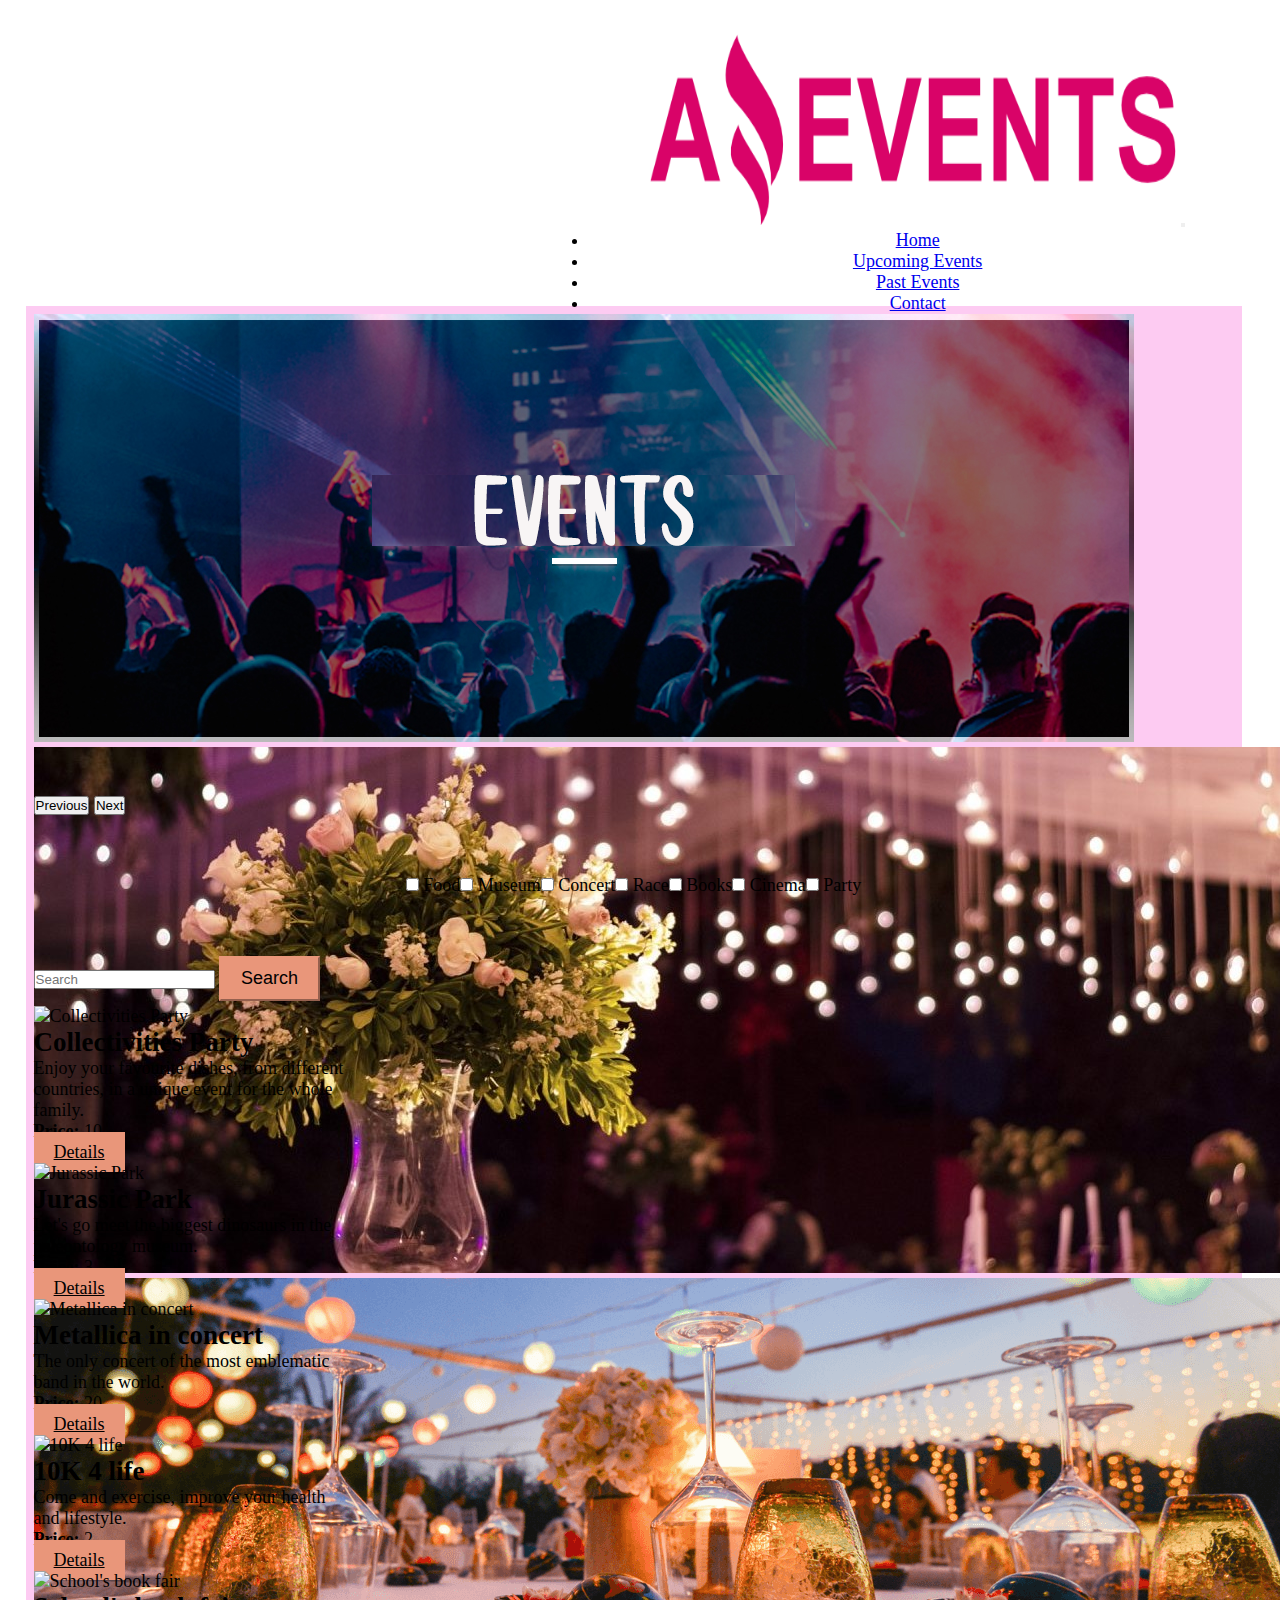
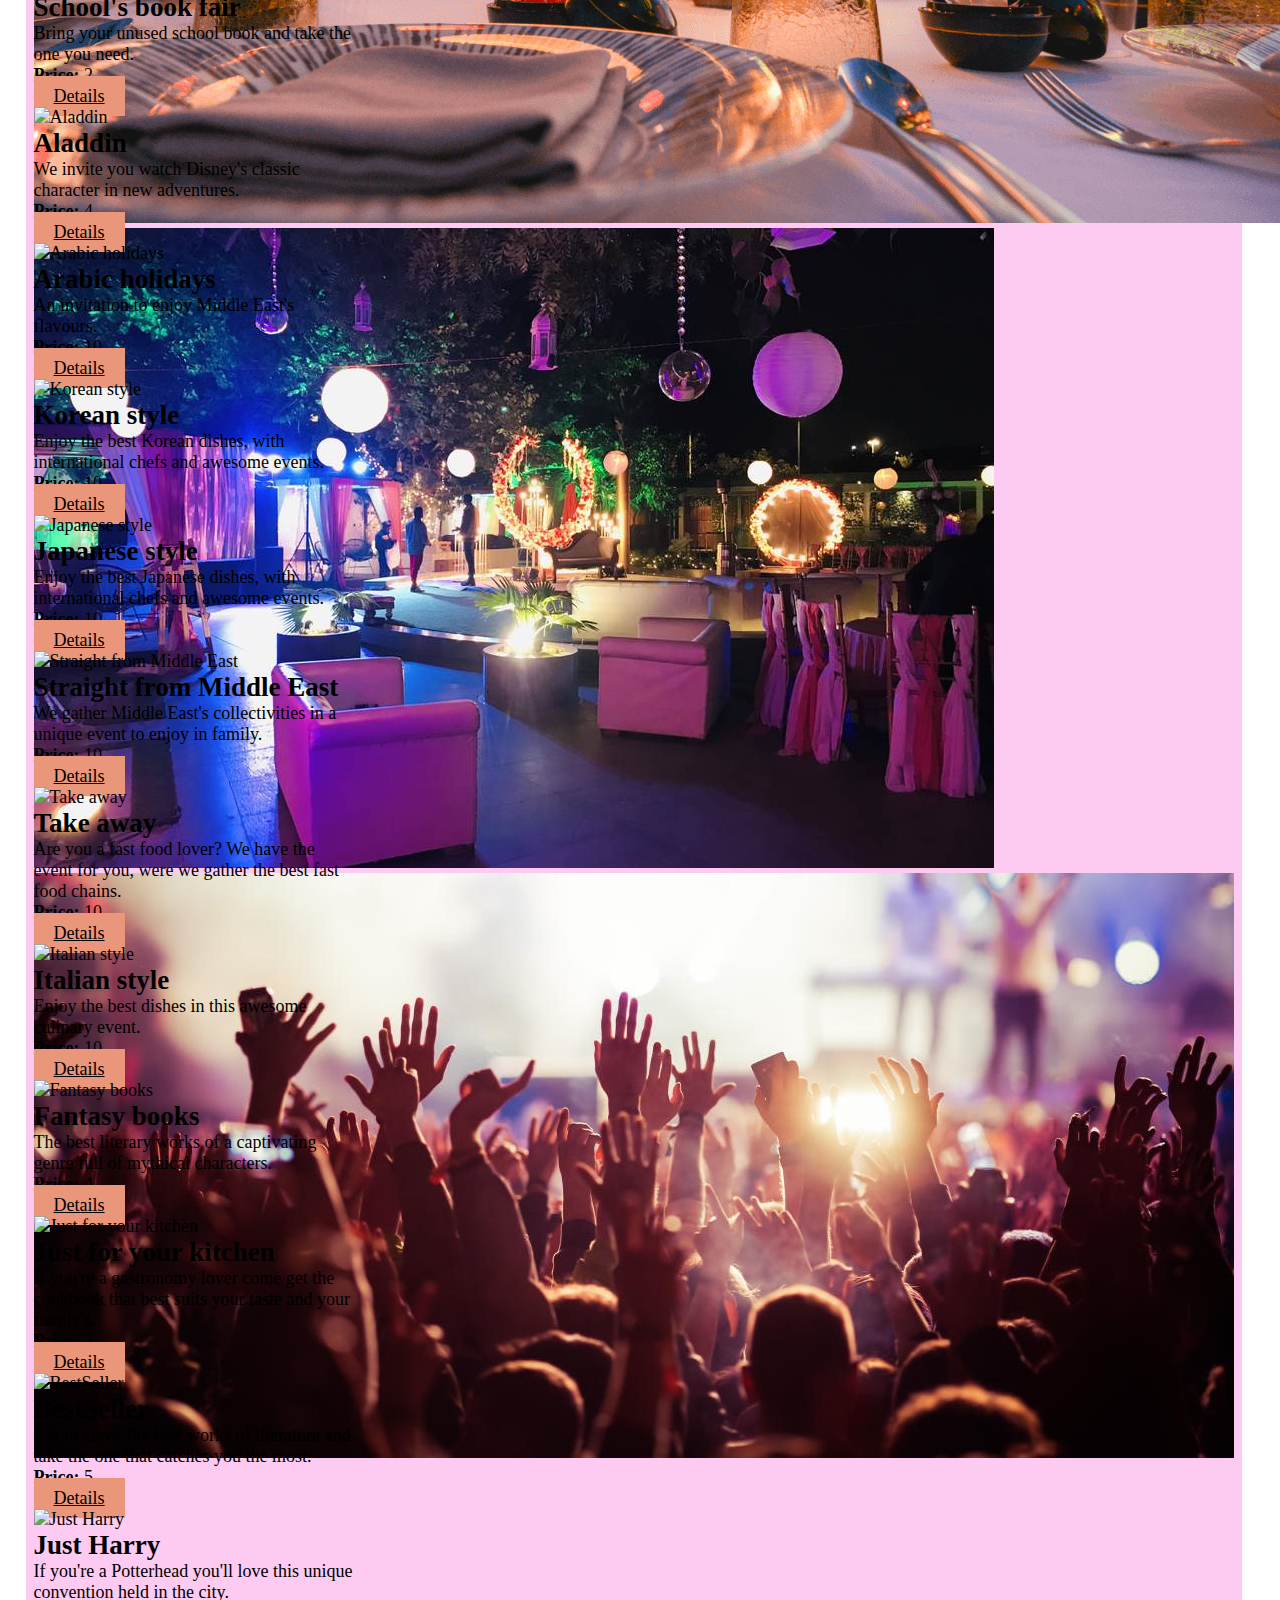
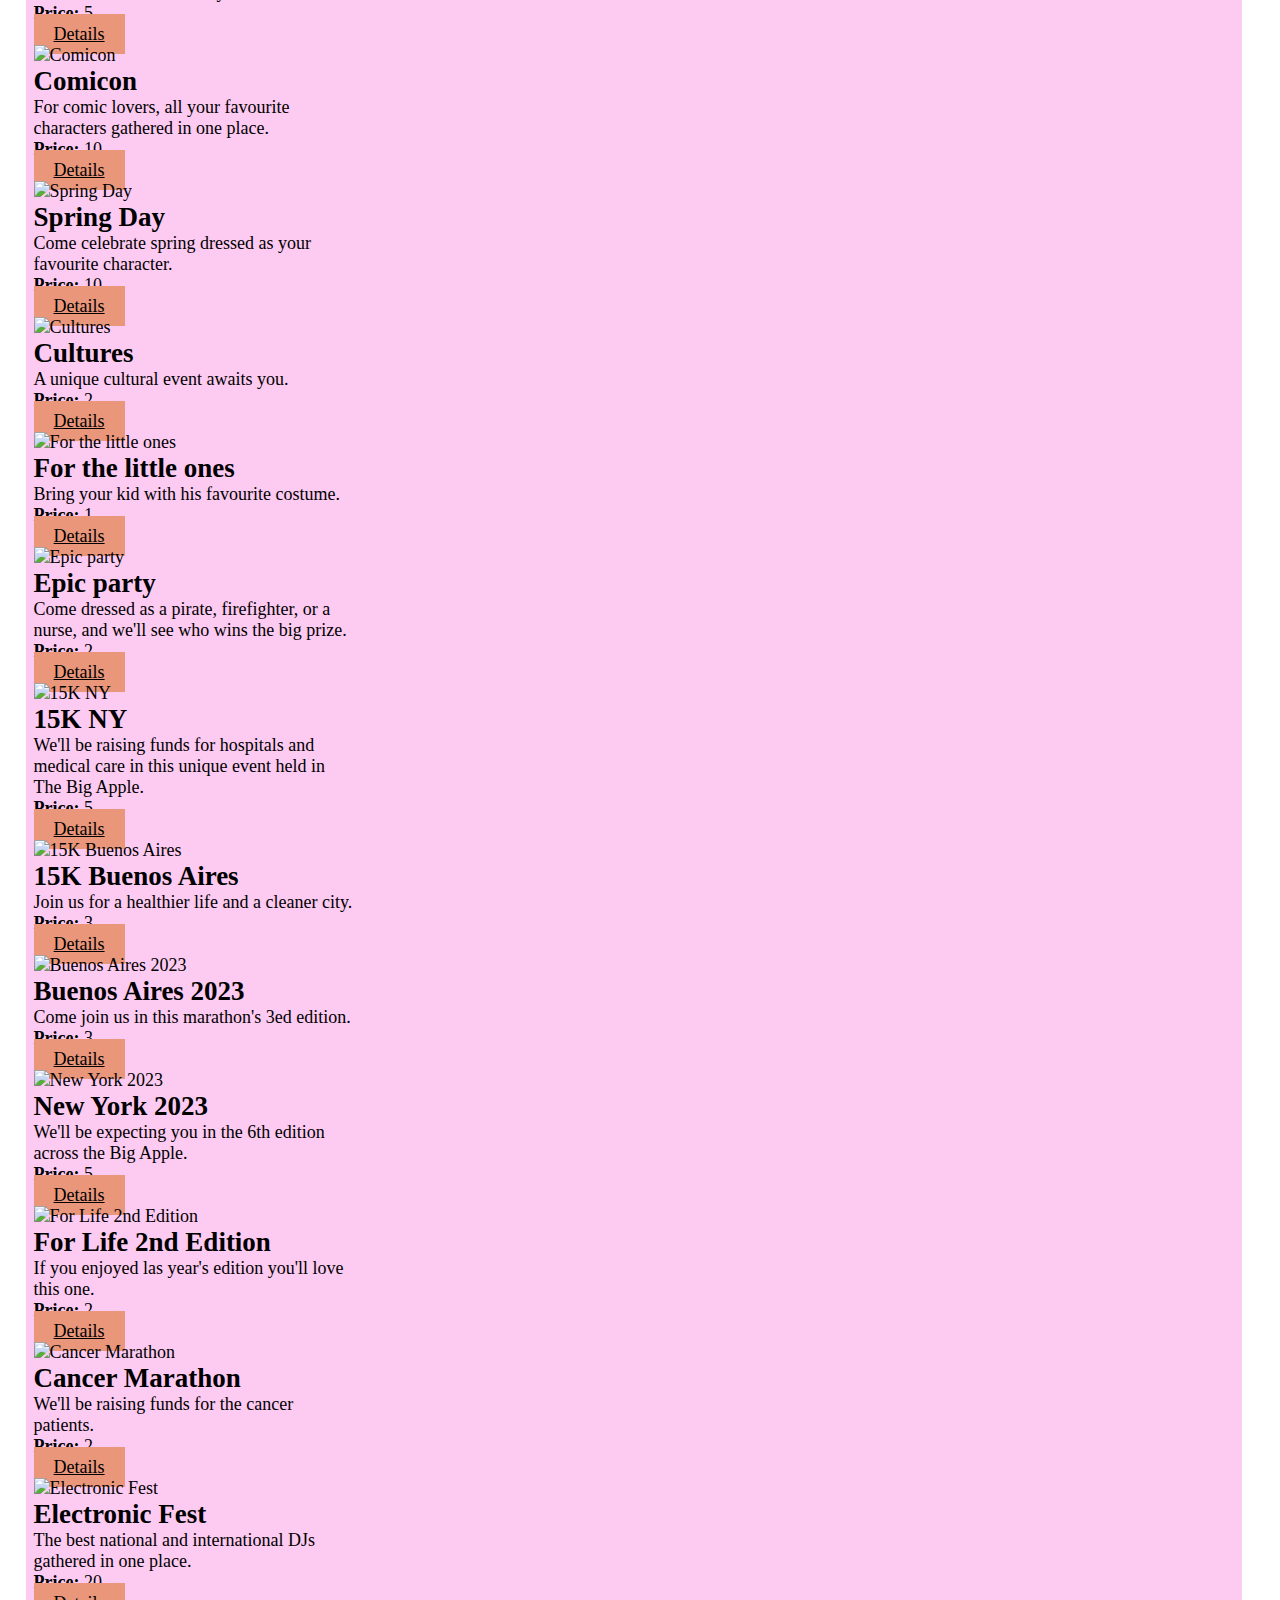
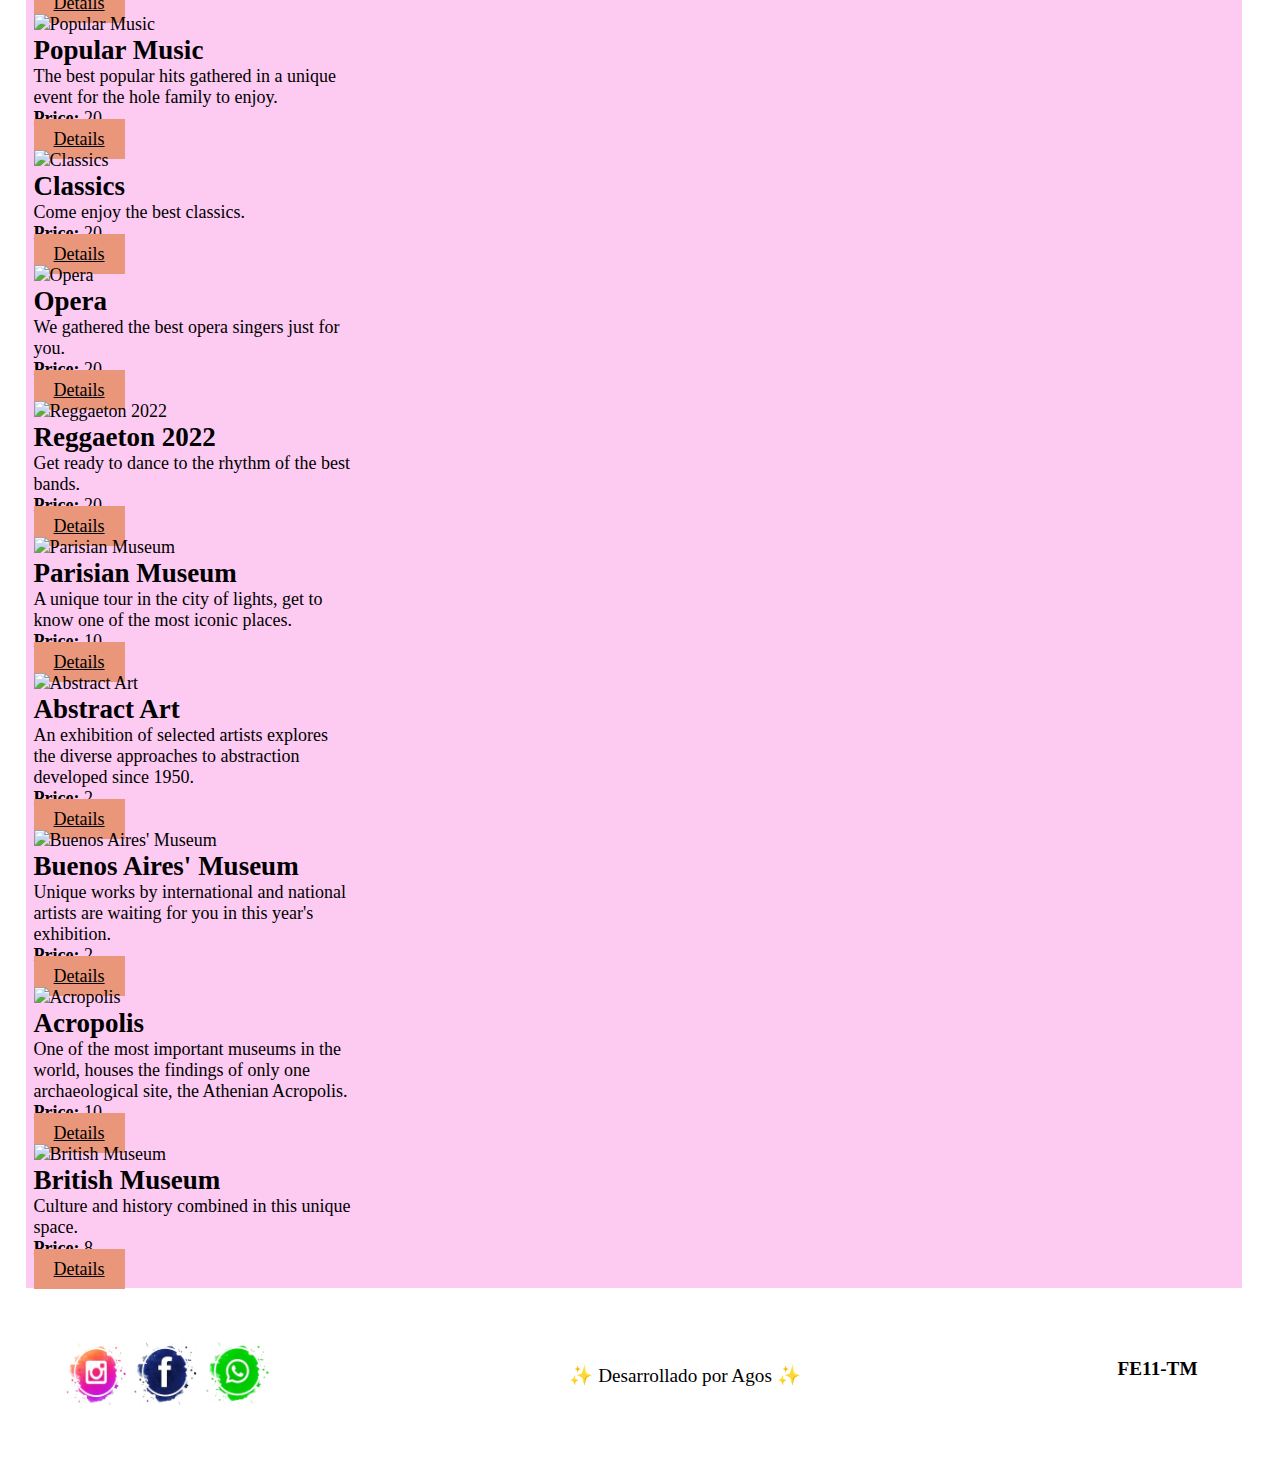
==== commit d322de71: "pase de fetch a async y ultimas modificaciones del footer" ====
--- a/index.html
+++ b/index.html
@@ -65,9 +65,6 @@
                 <div class="carousel-item">
                     <img src="assets/img/carrousel/9.jpg" class="d-block w-100" alt="...">
                 </div>
-                <div class="carousel-item">
-                    <img src="assets/img/carrousel/2.webp" class="d-block w-100" alt="...">
-                </div>
             </div>
             <button class="carousel-control-prev" type="button" data-bs-target="#carouselExampleFade"
                 data-bs-slide="prev">
